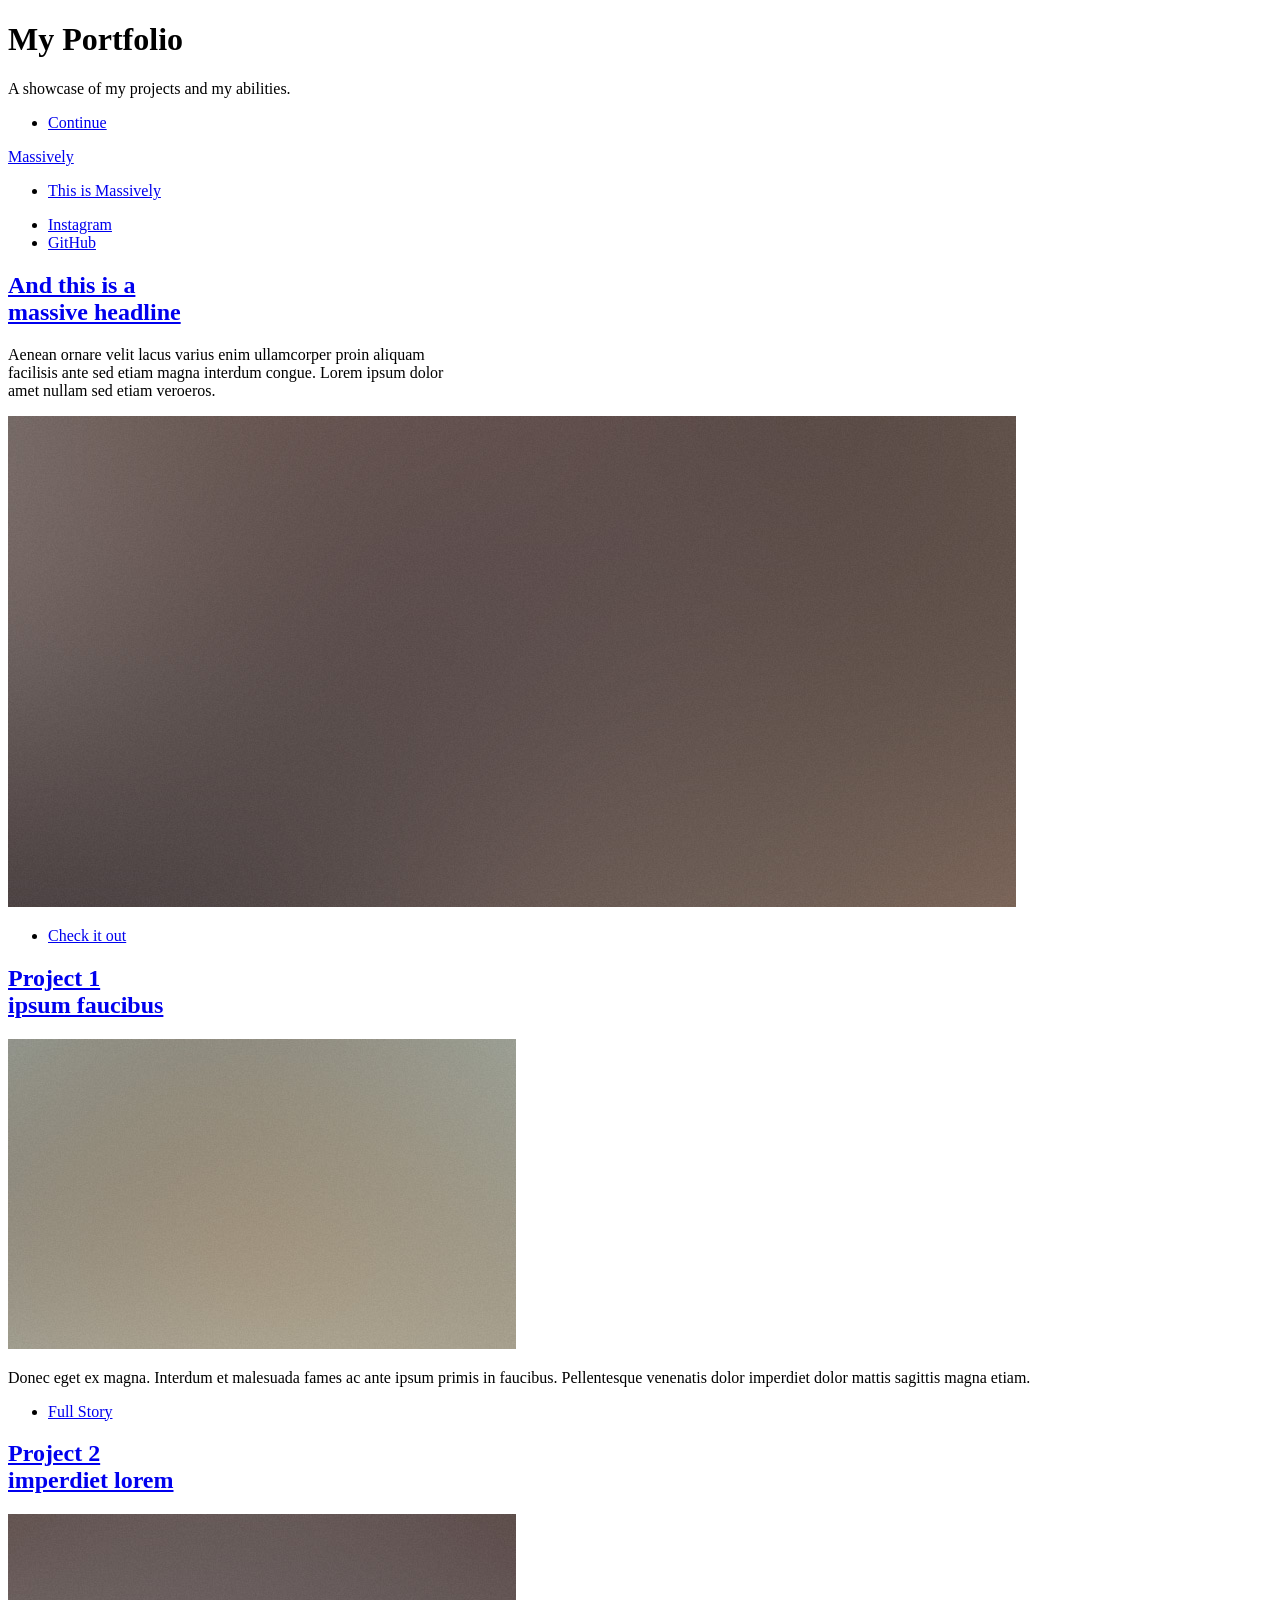
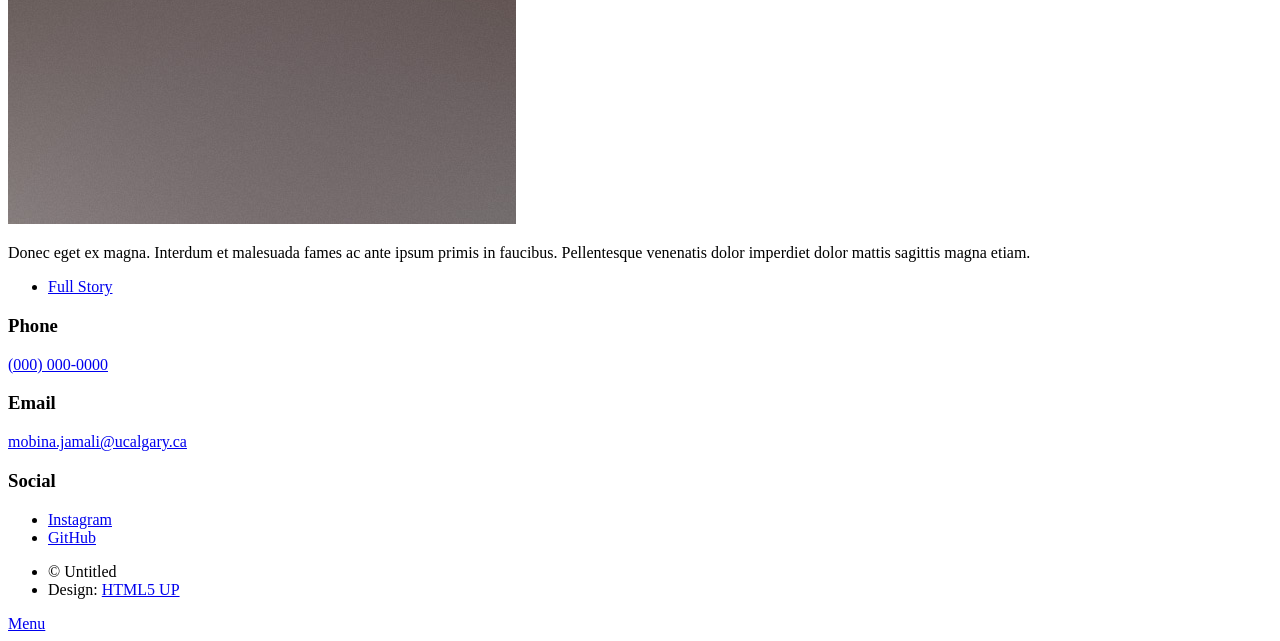
==== html5up-massively/index.html @ f9ddac16 "initial commit" ====
<!DOCTYPE HTML>
<!--
	Massively by HTML5 UP
	html5up.net | @ajlkn
	Free for personal and commercial use under the CCA 3.0 license (html5up.net/license)
-->
<html>
	<head>
		<title>Massively by HTML5 UP</title>
		<meta charset="utf-8" />
		<meta name="viewport" content="width=device-width, initial-scale=1, user-scalable=no" />
		<link rel="stylesheet" href="assets/css/main.css" />
		<noscript><link rel="stylesheet" href="assets/css/noscript.css" /></noscript>
	</head>
	<body class="is-preload">

		<!-- Wrapper -->
			<div id="wrapper" class="fade-in">

				<!-- Intro -->
					<div id="intro">
						<h1>My Portfolio</h1>
						<p>A showcase of my projects and my abilities.</p>
						<ul class="actions">
							<li><a href="#header" class="button icon solid solo fa-arrow-down scrolly">Continue</a></li>
						</ul>
					</div>

				<!-- Header -->
					<header id="header">
						<a href="index.html" class="logo">Massively</a>
					</header>

				<!-- Nav -->
					<nav id="nav">
						<ul class="links">
							<li class="active"><a href="index.html">This is Massively</a></li>
						</ul>
						<ul class="icons">
							<li><a href="https://www.linkedin.com/in/mobina-jamali/" class="icon brands fa-linkedin"><span class="label">Instagram</span></a></li>
							<li><a href="https://github.com/mobinajamali" class="icon brands fa-github"><span class="label">GitHub</span></a></li>
						</ul>
					</nav>

				<!-- Main -->
					<div id="main">

						<!-- Featured Post -->
							<article class="post featured">
								<header class="major">
									<h2><a href="#">And this is a<br />
									massive headline</a></h2>
									<p>Aenean ornare velit lacus varius enim ullamcorper proin aliquam<br />
									facilisis ante sed etiam magna interdum congue. Lorem ipsum dolor<br />
									amet nullam sed etiam veroeros.</p>
								</header>
								<a href="#" class="image main"><img src="images/pic01.jpg" alt="" /></a>
								<ul class="actions special">
									<li><a href="#" class="button large">Check it out</a></li>
								</ul>
							</article>

						<!-- Posts -->
							<section class="posts">
								<article>
									<header>
										<h2><a href="#">Project 1<br />
										ipsum faucibus</a></h2>
									</header>
									<a href="#" class="image fit"><img src="images/pic02.jpg" alt="" /></a>
									<p>Donec eget ex magna. Interdum et malesuada fames ac ante ipsum primis in faucibus. Pellentesque venenatis dolor imperdiet dolor mattis sagittis magna etiam.</p>
									<ul class="actions special">
										<li><a href="#" class="button">Full Story</a></li>
									</ul>
								</article>
								<article>
									<header>
										<h2><a href="#">Project 2<br />
										imperdiet lorem</a></h2>
									</header>
									<a href="#" class="image fit"><img src="images/pic03.jpg" alt="" /></a>
									<p>Donec eget ex magna. Interdum et malesuada fames ac ante ipsum primis in faucibus. Pellentesque venenatis dolor imperdiet dolor mattis sagittis magna etiam.</p>
									<ul class="actions special">
										<li><a href="#" class="button">Full Story</a></li>
									</ul>
								</article>
							</section>

						<!-- Footer -->
					</div>

				<!-- Footer -->
					<footer id="footer">
						<section class="split contact">
							<section>
								<h3>Phone</h3>
								<p><a href="#">(000) 000-0000</a></p>
							</section>
							<section>
								<h3>Email</h3>
								<p><a href="#">mobina.jamali@ucalgary.ca</a></p>
							</section>
							<section>
								<h3>Social</h3>
								<ul class="icons alt">
									<li><a href="https://www.linkedin.com/in/mobina-jamali/" class="icon brands alt fa-linkedin"><span class="label">Instagram</span></a></li>
									<li><a href="https://github.com/mobinajamali" class="icon brands alt fa-github"><span class="label">GitHub</span></a></li>
								</ul>
							</section>
						</section>
					</footer>

				<!-- Copyright -->
					<div id="copyright">
						<ul><li>&copy; Untitled</li><li>Design: <a href="https://html5up.net">HTML5 UP</a></li></ul>
					</div>

			</div>

		<!-- Scripts -->
			<script src="assets/js/jquery.min.js"></script>
			<script src="assets/js/jquery.scrollex.min.js"></script>
			<script src="assets/js/jquery.scrolly.min.js"></script>
			<script src="assets/js/browser.min.js"></script>
			<script src="assets/js/breakpoints.min.js"></script>
			<script src="assets/js/util.js"></script>
			<script src="assets/js/main.js"></script>

	</body>
</html>
---- html5up-massively/assets/css/main.css ----
@import url(fontawesome-all.min.css);
@import url("https://fonts.googleapis.com/css?family=Merriweather:300,700,300italic,700italic|Source+Sans+Pro:900");

/*
	Massively by HTML5 UP
	html5up.net | @ajlkn
	Free for personal and commercial use under the CCA 3.0 license (html5up.net/license)
*/

html, body, div, span, applet, object,
iframe, h1, h2, h3, h4, h5, h6, p, blockquote,
pre, a, abbr, acronym, address, big, cite,
code, del, dfn, em, img, ins, kbd, q, s, samp,
small, strike, strong, sub, sup, tt, var, b,
u, i, center, dl, dt, dd, ol, ul, li, fieldset,
form, label, legend, table, caption, tbody,
tfoot, thead, tr, th, td, article, aside,
canvas, details, embed, figure, figcaption,
footer, header, hgroup, menu, nav, output, ruby,
section, summary, time, mark, audio, video {
	margin: 0;
	padding: 0;
	border: 0;
	font-size: 100%;
	font: inherit;
	vertical-align: baseline;}

article, aside, details, figcaption, figure,
footer, header, hgroup, menu, nav, section {
	display: block;}

body {
	line-height: 1;
}

ol, ul {
	list-style: none;
}

blockquote, q {
	quotes: none;
}

	blockquote:before, blockquote:after, q:before, q:after {
		content: '';
		content: none;
	}

table {
	border-collapse: collapse;
	border-spacing: 0;
}

body {
	-webkit-text-size-adjust: none;
}

mark {
	background-color: transparent;
	color: inherit;
}

input::-moz-focus-inner {
	border: 0;
	padding: 0;
}

input, select, textarea {
	-moz-appearance: none;
	-webkit-appearance: none;
	-ms-appearance: none;
	appearance: none;
}

/* Basic */

	@-ms-viewport {
		width: device-width;
	}

	body {
		-ms-overflow-style: scrollbar;
	}

	@media screen and (max-width: 480px) {

		html, body {
			min-width: 320px;
		}

	}

	html {
		box-sizing: border-box;
	}

	*, *:before, *:after {
		box-sizing: inherit;
	}

	body {
		background-color: #1e252d;
	}

		body.is-preload *, body.is-preload *:before, body.is-preload *:after {
			-moz-animation: none !important;
			-webkit-animation: none !important;
			-ms-animation: none !important;
			animation: none !important;
			-moz-transition: none !important;
			-webkit-transition: none !important;
			-ms-transition: none !important;
			transition: none !important;
		}

/* Type */

	html {
		font-size: 16pt;
	}

		@media screen and (max-width: 1680px) {

			html {
				font-size: 12pt;
			}

		}

		@media screen and (max-width: 1280px) {

			html {
				font-size: 11pt;
			}

		}

		@media screen and (max-width: 360px) {

			html {
				font-size: 10pt;
			}

		}

	body {
		color: #212931;
	}

	body, input, select, textarea {
		font-family: "Merriweather", Georgia, serif;
		font-weight: 300;
		font-size: 1rem;
		line-height: 2.375;
	}

	a {
		-moz-transition: color 0.2s ease-in-out, background-color 0.2s ease-in-out, border-color 0.2s ease-in-out, box-shadow 0.2s ease-in-out;
		-webkit-transition: color 0.2s ease-in-out, background-color 0.2s ease-in-out, border-color 0.2s ease-in-out, box-shadow 0.2s ease-in-out;
		-ms-transition: color 0.2s ease-in-out, background-color 0.2s ease-in-out, border-color 0.2s ease-in-out, box-shadow 0.2s ease-in-out;
		transition: color 0.2s ease-in-out, background-color 0.2s ease-in-out, border-color 0.2s ease-in-out, box-shadow 0.2s ease-in-out;
		border-bottom: dotted 1px;
		text-decoration: none;
	}

		a:hover {
			border-bottom-color: transparent;
		}

	strong, b {
		font-weight: 600;
	}

	em, i {
		font-style: italic;
	}

	p {
		text-align: justify;
		margin: 0 0 2rem 0;
	}

	h1, h2, h3, h4, h5, h6 {
		font-family: "Source Sans Pro", Helvetica, sans-serif;
		font-weight: 900;
		line-height: 1.5;
		letter-spacing: 0.075em;
		text-transform: uppercase;
		margin: 0 0 1rem 0;
	}

		h1 a, h2 a, h3 a, h4 a, h5 a, h6 a {
			border-bottom: 0;
			color: inherit;
			text-decoration: none;
		}

	h1 {
		font-size: 4rem;
		line-height: 1.1;
		margin: 0 0 2rem 0;
	}

	h2 {
		font-size: 1.75rem;
		line-height: 1.3;
		margin: 0 0 1.5rem 0;
	}

	h3 {
		font-size: 1.25rem;
		margin: 0 0 1.5rem 0;
	}

	h4 {
		font-size: 1rem;
	}

	h5 {
		font-size: 0.9rem;
	}

	h6 {
		font-size: 0.8rem;
	}

	sub {
		font-size: 0.8rem;
		position: relative;
		top: 0.5rem;
	}

	sup {
		font-size: 0.8rem;
		position: relative;
		top: -0.5rem;
	}

	blockquote {
		border-left: solid 4px;
		font-style: italic;
		margin: 0 0 2rem 0;
		padding: 0.5rem 0 0.5rem 2rem;
	}

	code {
		border: solid 2px;
		font-family: "Courier New", monospace;
		font-size: 0.9rem;
		margin: 0 0.25rem;
		padding: 0.25rem 0.65rem;
	}

	pre {
		-webkit-overflow-scrolling: touch;
		font-family: "Courier New", monospace;
		font-size: 0.9rem;
		margin: 0 0 2rem 0;
	}

		pre code {
			display: block;
			line-height: 1.75;
			padding: 1rem 1.5rem;
			overflow-x: auto;
		}

	hr {
		border: 0;
		border-bottom: solid 2px;
		margin: 3rem 0;
	}

		hr.major {
			margin: 5rem 0;
		}

	.align-left {
		text-align: left;
	}

	.align-center {
		text-align: center;
	}

	.align-right {
		text-align: right;
	}

	input, select, textarea {
		color: #212931;
	}

	a {
		color: #212931;
		border-bottom-color: rgba(33, 41, 49, 0.5);
	}

		a:hover {
			border-bottom-color: transparent;
			color: #18bfef !important;
		}

	strong, b {
		color: #212931;
	}

	h1, h2, h3, h4, h5, h6 {
		color: #212931;
	}

	blockquote {
		border-left-color: #eeeeee;
	}

	code {
		background: rgba(220, 220, 220, 0.25);
		border-color: #eeeeee;
	}

	hr {
		border-bottom-color: #eeeeee;
	}

/* Row */

	.row {
		display: flex;
		flex-wrap: wrap;
		box-sizing: border-box;
		align-items: stretch;
	}

		.row > * {
			box-sizing: border-box;
		}

		.row.gtr-uniform > * > :last-child {
			margin-bottom: 0;
		}

		.row.aln-left {
			justify-content: flex-start;
		}

		.row.aln-center {
			justify-content: center;
		}

		.row.aln-right {
			justify-content: flex-end;
		}

		.row.aln-top {
			align-items: flex-start;
		}

		.row.aln-middle {
			align-items: center;
		}

		.row.aln-bottom {
			align-items: flex-end;
		}

		.row > .imp {
			order: -1;
		}

		.row > .col-1 {
			width: 8.33333%;
		}

		.row > .off-1 {
			margin-left: 8.33333%;
		}

		.row > .col-2 {
			width: 16.66667%;
		}

		.row > .off-2 {
			margin-left: 16.66667%;
		}

		.row > .col-3 {
			width: 25%;
		}

		.row > .off-3 {
			margin-left: 25%;
		}

		.row > .col-4 {
			width: 33.33333%;
		}

		.row > .off-4 {
			margin-left: 33.33333%;
		}

		.row > .col-5 {
			width: 41.66667%;
		}

		.row > .off-5 {
			margin-left: 41.66667%;
		}

		.row > .col-6 {
			width: 50%;
		}

		.row > .off-6 {
			margin-left: 50%;
		}

		.row > .col-7 {
			width: 58.33333%;
		}

		.row > .off-7 {
			margin-left: 58.33333%;
		}

		.row > .col-8 {
			width: 66.66667%;
		}

		.row > .off-8 {
			margin-left: 66.66667%;
		}

		.row > .col-9 {
			width: 75%;
		}

		.row > .off-9 {
			margin-left: 75%;
		}

		.row > .col-10 {
			width: 83.33333%;
		}

		.row > .off-10 {
			margin-left: 83.33333%;
		}

		.row > .col-11 {
			width: 91.66667%;
		}

		.row > .off-11 {
			margin-left: 91.66667%;
		}

		.row > .col-12 {
			width: 100%;
		}

		.row > .off-12 {
			margin-left: 100%;
		}

		.row.gtr-0 {
			margin-top: 0;
			margin-left: 0rem;
		}

			.row.gtr-0 > * {
				padding: 0 0 0 0rem;
			}

			.row.gtr-0.gtr-uniform {
				margin-top: 0rem;
			}

				.row.gtr-0.gtr-uniform > * {
					padding-top: 0rem;
				}

		.row.gtr-25 {
			margin-top: 0;
			margin-left: -0.375rem;
		}

			.row.gtr-25 > * {
				padding: 0 0 0 0.375rem;
			}

			.row.gtr-25.gtr-uniform {
				margin-top: -0.375rem;
			}

				.row.gtr-25.gtr-uniform > * {
					padding-top: 0.375rem;
				}

		.row.gtr-50 {
			margin-top: 0;
			margin-left: -0.75rem;
		}

			.row.gtr-50 > * {
				padding: 0 0 0 0.75rem;
			}

			.row.gtr-50.gtr-uniform {
				margin-top: -0.75rem;
			}

				.row.gtr-50.gtr-uniform > * {
					padding-top: 0.75rem;
				}

		.row {
			margin-top: 0;
			margin-left: -1.5rem;
		}

			.row > * {
				padding: 0 0 0 1.5rem;
			}

			.row.gtr-uniform {
				margin-top: -1.5rem;
			}

				.row.gtr-uniform > * {
					padding-top: 1.5rem;
				}

		.row.gtr-150 {
			margin-top: 0;
			margin-left: -2.25rem;
		}

			.row.gtr-150 > * {
				padding: 0 0 0 2.25rem;
			}

			.row.gtr-150.gtr-uniform {
				margin-top: -2.25rem;
			}

				.row.gtr-150.gtr-uniform > * {
					padding-top: 2.25rem;
				}

		.row.gtr-200 {
			margin-top: 0;
			margin-left: -3rem;
		}

			.row.gtr-200 > * {
				padding: 0 0 0 3rem;
			}

			.row.gtr-200.gtr-uniform {
				margin-top: -3rem;
			}

				.row.gtr-200.gtr-uniform > * {
					padding-top: 3rem;
				}

		@media screen and (max-width: 1680px) {

			.row {
				display: flex;
				flex-wrap: wrap;
				box-sizing: border-box;
				align-items: stretch;
			}

				.row > * {
					box-sizing: border-box;
				}

				.row.gtr-uniform > * > :last-child {
					margin-bottom: 0;
				}

				.row.aln-left {
					justify-content: flex-start;
				}

				.row.aln-center {
					justify-content: center;
				}

				.row.aln-right {
					justify-content: flex-end;
				}

				.row.aln-top {
					align-items: flex-start;
				}

				.row.aln-middle {
					align-items: center;
				}

				.row.aln-bottom {
					align-items: flex-end;
				}

				.row > .imp-xlarge {
					order: -1;
				}

				.row > .col-1-xlarge {
					width: 8.33333%;
				}

				.row > .off-1-xlarge {
					margin-left: 8.33333%;
				}

				.row > .col-2-xlarge {
					width: 16.66667%;
				}

				.row > .off-2-xlarge {
					margin-left: 16.66667%;
				}

				.row > .col-3-xlarge {
					width: 25%;
				}

				.row > .off-3-xlarge {
					margin-left: 25%;
				}

				.row > .col-4-xlarge {
					width: 33.33333%;
				}

				.row > .off-4-xlarge {
					margin-left: 33.33333%;
				}

				.row > .col-5-xlarge {
					width: 41.66667%;
				}

				.row > .off-5-xlarge {
					margin-left: 41.66667%;
				}

				.row > .col-6-xlarge {
					width: 50%;
				}

				.row > .off-6-xlarge {
					margin-left: 50%;
				}

				.row > .col-7-xlarge {
					width: 58.33333%;
				}

				.row > .off-7-xlarge {
					margin-left: 58.33333%;
				}

				.row > .col-8-xlarge {
					width: 66.66667%;
				}

				.row > .off-8-xlarge {
					margin-left: 66.66667%;
				}

				.row > .col-9-xlarge {
					width: 75%;
				}

				.row > .off-9-xlarge {
					margin-left: 75%;
				}

				.row > .col-10-xlarge {
					width: 83.33333%;
				}

				.row > .off-10-xlarge {
					margin-left: 83.33333%;
				}

				.row > .col-11-xlarge {
					width: 91.66667%;
				}

				.row > .off-11-xlarge {
					margin-left: 91.66667%;
				}

				.row > .col-12-xlarge {
					width: 100%;
				}

				.row > .off-12-xlarge {
					margin-left: 100%;
				}

				.row.gtr-0 {
					margin-top: 0;
					margin-left: 0rem;
				}

					.row.gtr-0 > * {
						padding: 0 0 0 0rem;
					}

					.row.gtr-0.gtr-uniform {
						margin-top: 0rem;
					}

						.row.gtr-0.gtr-uniform > * {
							padding-top: 0rem;
						}

				.row.gtr-25 {
					margin-top: 0;
					margin-left: -0.375rem;
				}

					.row.gtr-25 > * {
						padding: 0 0 0 0.375rem;
					}

					.row.gtr-25.gtr-uniform {
						margin-top: -0.375rem;
					}

						.row.gtr-25.gtr-uniform > * {
							padding-top: 0.375rem;
						}

				.row.gtr-50 {
					margin-top: 0;
					margin-left: -0.75rem;
				}

					.row.gtr-50 > * {
						padding: 0 0 0 0.75rem;
					}

					.row.gtr-50.gtr-uniform {
						margin-top: -0.75rem;
					}

						.row.gtr-50.gtr-uniform > * {
							padding-top: 0.75rem;
						}

				.row {
					margin-top: 0;
					margin-left: -1.5rem;
				}

					.row > * {
						padding: 0 0 0 1.5rem;
					}

					.row.gtr-uniform {
						margin-top: -1.5rem;
					}

						.row.gtr-uniform > * {
							padding-top: 1.5rem;
						}

				.row.gtr-150 {
					margin-top: 0;
					margin-left: -2.25rem;
				}

					.row.gtr-150 > * {
						padding: 0 0 0 2.25rem;
					}

					.row.gtr-150.gtr-uniform {
						margin-top: -2.25rem;
					}

						.row.gtr-150.gtr-uniform > * {
							padding-top: 2.25rem;
						}

				.row.gtr-200 {
					margin-top: 0;
					margin-left: -3rem;
				}

					.row.gtr-200 > * {
						padding: 0 0 0 3rem;
					}

					.row.gtr-200.gtr-uniform {
						margin-top: -3rem;
					}

						.row.gtr-200.gtr-uniform > * {
							padding-top: 3rem;
						}

		}

		@media screen and (max-width: 1280px) {

			.row {
				display: flex;
				flex-wrap: wrap;
				box-sizing: border-box;
				align-items: stretch;
			}

				.row > * {
					box-sizing: border-box;
				}

				.row.gtr-uniform > * > :last-child {
					margin-bottom: 0;
				}

				.row.aln-left {
					justify-content: flex-start;
				}

				.row.aln-center {
					justify-content: center;
				}

				.row.aln-right {
					justify-content: flex-end;
				}

				.row.aln-top {
					align-items: flex-start;
				}

				.row.aln-middle {
					align-items: center;
				}

				.row.aln-bottom {
					align-items: flex-end;
				}

				.row > .imp-large {
					order: -1;
				}

				.row > .col-1-large {
					width: 8.33333%;
				}

				.row > .off-1-large {
					margin-left: 8.33333%;
				}

				.row > .col-2-large {
					width: 16.66667%;
				}

				.row > .off-2-large {
					margin-left: 16.66667%;
				}

				.row > .col-3-large {
					width: 25%;
				}

				.row > .off-3-large {
					margin-left: 25%;
				}

				.row > .col-4-large {
					width: 33.33333%;
				}

				.row > .off-4-large {
					margin-left: 33.33333%;
				}

				.row > .col-5-large {
					width: 41.66667%;
				}

				.row > .off-5-large {
					margin-left: 41.66667%;
				}

				.row > .col-6-large {
					width: 50%;
				}

				.row > .off-6-large {
					margin-left: 50%;
				}

				.row > .col-7-large {
					width: 58.33333%;
				}

				.row > .off-7-large {
					margin-left: 58.33333%;
				}

				.row > .col-8-large {
					width: 66.66667%;
				}

				.row > .off-8-large {
					margin-left: 66.66667%;
				}

				.row > .col-9-large {
					width: 75%;
				}

				.row > .off-9-large {
					margin-left: 75%;
				}

				.row > .col-10-large {
					width: 83.33333%;
				}

				.row > .off-10-large {
					margin-left: 83.33333%;
				}

				.row > .col-11-large {
					width: 91.66667%;
				}

				.row > .off-11-large {
					margin-left: 91.66667%;
				}

				.row > .col-12-large {
					width: 100%;
				}

				.row > .off-12-large {
					margin-left: 100%;
				}

				.row.gtr-0 {
					margin-top: 0;
					margin-left: 0rem;
				}

					.row.gtr-0 > * {
						padding: 0 0 0 0rem;
					}

					.row.gtr-0.gtr-uniform {
						margin-top: 0rem;
					}

						.row.gtr-0.gtr-uniform > * {
							padding-top: 0rem;
						}

				.row.gtr-25 {
					margin-top: 0;
					margin-left: -0.375rem;
				}

					.row.gtr-25 > * {
						padding: 0 0 0 0.375rem;
					}

					.row.gtr-25.gtr-uniform {
						margin-top: -0.375rem;
					}

						.row.gtr-25.gtr-uniform > * {
							padding-top: 0.375rem;
						}

				.row.gtr-50 {
					margin-top: 0;
					margin-left: -0.75rem;
				}

					.row.gtr-50 > * {
						padding: 0 0 0 0.75rem;
					}

					.row.gtr-50.gtr-uniform {
						margin-top: -0.75rem;
					}

						.row.gtr-50.gtr-uniform > * {
							padding-top: 0.75rem;
						}

				.row {
					margin-top: 0;
					margin-left: -1.5rem;
				}

					.row > * {
						padding: 0 0 0 1.5rem;
					}

					.row.gtr-uniform {
						margin-top: -1.5rem;
					}

						.row.gtr-uniform > * {
							padding-top: 1.5rem;
						}

				.row.gtr-150 {
					margin-top: 0;
					margin-left: -2.25rem;
				}

					.row.gtr-150 > * {
						padding: 0 0 0 2.25rem;
					}

					.row.gtr-150.gtr-uniform {
						margin-top: -2.25rem;
					}

						.row.gtr-150.gtr-uniform > * {
							padding-top: 2.25rem;
						}

				.row.gtr-200 {
					margin-top: 0;
					margin-left: -3rem;
				}

					.row.gtr-200 > * {
						padding: 0 0 0 3rem;
					}

					.row.gtr-200.gtr-uniform {
						margin-top: -3rem;
					}

						.row.gtr-200.gtr-uniform > * {
							padding-top: 3rem;
						}

		}

		@media screen and (max-width: 980px) {

			.row {
				display: flex;
				flex-wrap: wrap;
				box-sizing: border-box;
				align-items: stretch;
			}

				.row > * {
					box-sizing: border-box;
				}

				.row.gtr-uniform > * > :last-child {
					margin-bottom: 0;
				}

				.row.aln-left {
					justify-content: flex-start;
				}

				.row.aln-center {
					justify-content: center;
				}

				.row.aln-right {
					justify-content: flex-end;
				}

				.row.aln-top {
					align-items: flex-start;
				}

				.row.aln-middle {
					align-items: center;
				}

				.row.aln-bottom {
					align-items: flex-end;
				}

				.row > .imp-medium {
					order: -1;
				}

				.row > .col-1-medium {
					width: 8.33333%;
				}

				.row > .off-1-medium {
					margin-left: 8.33333%;
				}

				.row > .col-2-medium {
					width: 16.66667%;
				}

				.row > .off-2-medium {
					margin-left: 16.66667%;
				}

				.row > .col-3-medium {
					width: 25%;
				}

				.row > .off-3-medium {
					margin-left: 25%;
				}

				.row > .col-4-medium {
					width: 33.33333%;
				}

				.row > .off-4-medium {
					margin-left: 33.33333%;
				}

				.row > .col-5-medium {
					width: 41.66667%;
				}

				.row > .off-5-medium {
					margin-left: 41.66667%;
				}

				.row > .col-6-medium {
					width: 50%;
				}

				.row > .off-6-medium {
					margin-left: 50%;
				}

				.row > .col-7-medium {
					width: 58.33333%;
				}

				.row > .off-7-medium {
					margin-left: 58.33333%;
				}

				.row > .col-8-medium {
					width: 66.66667%;
				}

				.row > .off-8-medium {
					margin-left: 66.66667%;
				}

				.row > .col-9-medium {
					width: 75%;
				}

				.row > .off-9-medium {
					margin-left: 75%;
				}

				.row > .col-10-medium {
					width: 83.33333%;
				}

				.row > .off-10-medium {
					margin-left: 83.33333%;
				}

				.row > .col-11-medium {
					width: 91.66667%;
				}

				.row > .off-11-medium {
					margin-left: 91.66667%;
				}

				.row > .col-12-medium {
					width: 100%;
				}

				.row > .off-12-medium {
					margin-left: 100%;
				}

				.row.gtr-0 {
					margin-top: 0;
					margin-left: 0rem;
				}

					.row.gtr-0 > * {
						padding: 0 0 0 0rem;
					}

					.row.gtr-0.gtr-uniform {
						margin-top: 0rem;
					}

						.row.gtr-0.gtr-uniform > * {
							padding-top: 0rem;
						}

				.row.gtr-25 {
					margin-top: 0;
					margin-left: -0.375rem;
				}

					.row.gtr-25 > * {
						padding: 0 0 0 0.375rem;
					}

					.row.gtr-25.gtr-uniform {
						margin-top: -0.375rem;
					}

						.row.gtr-25.gtr-uniform > * {
							padding-top: 0.375rem;
						}

				.row.gtr-50 {
					margin-top: 0;
					margin-left: -0.75rem;
				}

					.row.gtr-50 > * {
						padding: 0 0 0 0.75rem;
					}

					.row.gtr-50.gtr-uniform {
						margin-top: -0.75rem;
					}

						.row.gtr-50.gtr-uniform > * {
							padding-top: 0.75rem;
						}

				.row {
					margin-top: 0;
					margin-left: -1.5rem;
				}

					.row > * {
						padding: 0 0 0 1.5rem;
					}

					.row.gtr-uniform {
						margin-top: -1.5rem;
					}

						.row.gtr-uniform > * {
							padding-top: 1.5rem;
						}

				.row.gtr-150 {
					margin-top: 0;
					margin-left: -2.25rem;
				}

					.row.gtr-150 > * {
						padding: 0 0 0 2.25rem;
					}

					.row.gtr-150.gtr-uniform {
						margin-top: -2.25rem;
					}

						.row.gtr-150.gtr-uniform > * {
							padding-top: 2.25rem;
						}

				.row.gtr-200 {
					margin-top: 0;
					margin-left: -3rem;
				}

					.row.gtr-200 > * {
						padding: 0 0 0 3rem;
					}

					.row.gtr-200.gtr-uniform {
						margin-top: -3rem;
					}

						.row.gtr-200.gtr-uniform > * {
							padding-top: 3rem;
						}

		}

		@media screen and (max-width: 736px) {

			.row {
				display: flex;
				flex-wrap: wrap;
				box-sizing: border-box;
				align-items: stretch;
			}

				.row > * {
					box-sizing: border-box;
				}

				.row.gtr-uniform > * > :last-child {
					margin-bottom: 0;
				}

				.row.aln-left {
					justify-content: flex-start;
				}

				.row.aln-center {
					justify-content: center;
				}

				.row.aln-right {
					justify-content: flex-end;
				}

				.row.aln-top {
					align-items: flex-start;
				}

				.row.aln-middle {
					align-items: center;
				}

				.row.aln-bottom {
					align-items: flex-end;
				}

				.row > .imp-small {
					order: -1;
				}

				.row > .col-1-small {
					width: 8.33333%;
				}

				.row > .off-1-small {
					margin-left: 8.33333%;
				}

				.row > .col-2-small {
					width: 16.66667%;
				}

				.row > .off-2-small {
					margin-left: 16.66667%;
				}

				.row > .col-3-small {
					width: 25%;
				}

				.row > .off-3-small {
					margin-left: 25%;
				}

				.row > .col-4-small {
					width: 33.33333%;
				}

				.row > .off-4-small {
					margin-left: 33.33333%;
				}

				.row > .col-5-small {
					width: 41.66667%;
				}

				.row > .off-5-small {
					margin-left: 41.66667%;
				}

				.row > .col-6-small {
					width: 50%;
				}

				.row > .off-6-small {
					margin-left: 50%;
				}

				.row > .col-7-small {
					width: 58.33333%;
				}

				.row > .off-7-small {
					margin-left: 58.33333%;
				}

				.row > .col-8-small {
					width: 66.66667%;
				}

				.row > .off-8-small {
					margin-left: 66.66667%;
				}

				.row > .col-9-small {
					width: 75%;
				}

				.row > .off-9-small {
					margin-left: 75%;
				}

				.row > .col-10-small {
					width: 83.33333%;
				}

				.row > .off-10-small {
					margin-left: 83.33333%;
				}

				.row > .col-11-small {
					width: 91.66667%;
				}

				.row > .off-11-small {
					margin-left: 91.66667%;
				}

				.row > .col-12-small {
					width: 100%;
				}

				.row > .off-12-small {
					margin-left: 100%;
				}

				.row.gtr-0 {
					margin-top: 0;
					margin-left: 0rem;
				}

					.row.gtr-0 > * {
						padding: 0 0 0 0rem;
					}

					.row.gtr-0.gtr-uniform {
						margin-top: 0rem;
					}

						.row.gtr-0.gtr-uniform > * {
							padding-top: 0rem;
						}

				.row.gtr-25 {
					margin-top: 0;
					margin-left: -0.375rem;
				}

					.row.gtr-25 > * {
						padding: 0 0 0 0.375rem;
					}

					.row.gtr-25.gtr-uniform {
						margin-top: -0.375rem;
					}

						.row.gtr-25.gtr-uniform > * {
							padding-top: 0.375rem;
						}

				.row.gtr-50 {
					margin-top: 0;
					margin-left: -0.75rem;
				}

					.row.gtr-50 > * {
						padding: 0 0 0 0.75rem;
					}

					.row.gtr-50.gtr-uniform {
						margin-top: -0.75rem;
					}

						.row.gtr-50.gtr-uniform > * {
							padding-top: 0.75rem;
						}

				.row {
					margin-top: 0;
					margin-left: -1.5rem;
				}

					.row > * {
						padding: 0 0 0 1.5rem;
					}

					.row.gtr-uniform {
						margin-top: -1.5rem;
					}

						.row.gtr-uniform > * {
							padding-top: 1.5rem;
						}

				.row.gtr-150 {
					margin-top: 0;
					margin-left: -2.25rem;
				}

					.row.gtr-150 > * {
						padding: 0 0 0 2.25rem;
					}

					.row.gtr-150.gtr-uniform {
						margin-top: -2.25rem;
					}

						.row.gtr-150.gtr-uniform > * {
							padding-top: 2.25rem;
						}

				.row.gtr-200 {
					margin-top: 0;
					margin-left: -3rem;
				}

					.row.gtr-200 > * {
						padding: 0 0 0 3rem;
					}

					.row.gtr-200.gtr-uniform {
						margin-top: -3rem;
					}

						.row.gtr-200.gtr-uniform > * {
							padding-top: 3rem;
						}

		}

		@media screen and (max-width: 480px) {

			.row {
				display: flex;
				flex-wrap: wrap;
				box-sizing: border-box;
				align-items: stretch;
			}

				.row > * {
					box-sizing: border-box;
				}

				.row.gtr-uniform > * > :last-child {
					margin-bottom: 0;
				}

				.row.aln-left {
					justify-content: flex-start;
				}

				.row.aln-center {
					justify-content: center;
				}

				.row.aln-right {
					justify-content: flex-end;
				}

				.row.aln-top {
					align-items: flex-start;
				}

				.row.aln-middle {
					align-items: center;
				}

				.row.aln-bottom {
					align-items: flex-end;
				}

				.row > .imp-xsmall {
					order: -1;
				}

				.row > .col-1-xsmall {
					width: 8.33333%;
				}

				.row > .off-1-xsmall {
					margin-left: 8.33333%;
				}

				.row > .col-2-xsmall {
					width: 16.66667%;
				}

				.row > .off-2-xsmall {
					margin-left: 16.66667%;
				}

				.row > .col-3-xsmall {
					width: 25%;
				}

				.row > .off-3-xsmall {
					margin-left: 25%;
				}

				.row > .col-4-xsmall {
					width: 33.33333%;
				}

				.row > .off-4-xsmall {
					margin-left: 33.33333%;
				}

				.row > .col-5-xsmall {
					width: 41.66667%;
				}

				.row > .off-5-xsmall {
					margin-left: 41.66667%;
				}

				.row > .col-6-xsmall {
					width: 50%;
				}

				.row > .off-6-xsmall {
					margin-left: 50%;
				}

				.row > .col-7-xsmall {
					width: 58.33333%;
				}

				.row > .off-7-xsmall {
					margin-left: 58.33333%;
				}

				.row > .col-8-xsmall {
					width: 66.66667%;
				}

				.row > .off-8-xsmall {
					margin-left: 66.66667%;
				}

				.row > .col-9-xsmall {
					width: 75%;
				}

				.row > .off-9-xsmall {
					margin-left: 75%;
				}

				.row > .col-10-xsmall {
					width: 83.33333%;
				}

				.row > .off-10-xsmall {
					margin-left: 83.33333%;
				}

				.row > .col-11-xsmall {
					width: 91.66667%;
				}

				.row > .off-11-xsmall {
					margin-left: 91.66667%;
				}

				.row > .col-12-xsmall {
					width: 100%;
				}

				.row > .off-12-xsmall {
					margin-left: 100%;
				}

				.row.gtr-0 {
					margin-top: 0;
					margin-left: 0rem;
				}

					.row.gtr-0 > * {
						padding: 0 0 0 0rem;
					}

					.row.gtr-0.gtr-uniform {
						margin-top: 0rem;
					}

						.row.gtr-0.gtr-uniform > * {
							padding-top: 0rem;
						}

				.row.gtr-25 {
					margin-top: 0;
					margin-left: -0.375rem;
				}

					.row.gtr-25 > * {
						padding: 0 0 0 0.375rem;
					}

					.row.gtr-25.gtr-uniform {
						margin-top: -0.375rem;
					}

						.row.gtr-25.gtr-uniform > * {
							padding-top: 0.375rem;
						}

				.row.gtr-50 {
					margin-top: 0;
					margin-left: -0.75rem;
				}

					.row.gtr-50 > * {
						padding: 0 0 0 0.75rem;
					}

					.row.gtr-50.gtr-uniform {
						margin-top: -0.75rem;
					}

						.row.gtr-50.gtr-uniform > * {
							padding-top: 0.75rem;
						}

				.row {
					margin-top: 0;
					margin-left: -1.5rem;
				}

					.row > * {
						padding: 0 0 0 1.5rem;
					}

					.row.gtr-uniform {
						margin-top: -1.5rem;
					}

						.row.gtr-uniform > * {
							padding-top: 1.5rem;
						}

				.row.gtr-150 {
					margin-top: 0;
					margin-left: -2.25rem;
				}

					.row.gtr-150 > * {
						padding: 0 0 0 2.25rem;
					}

					.row.gtr-150.gtr-uniform {
						margin-top: -2.25rem;
					}

						.row.gtr-150.gtr-uniform > * {
							padding-top: 2.25rem;
						}

				.row.gtr-200 {
					margin-top: 0;
					margin-left: -3rem;
				}

					.row.gtr-200 > * {
						padding: 0 0 0 3rem;
					}

					.row.gtr-200.gtr-uniform {
						margin-top: -3rem;
					}

						.row.gtr-200.gtr-uniform > * {
							padding-top: 3rem;
						}

		}

		@media screen and (max-width: 360px) {

			.row {
				display: flex;
				flex-wrap: wrap;
				box-sizing: border-box;
				align-items: stretch;
			}

				.row > * {
					box-sizing: border-box;
				}

				.row.gtr-uniform > * > :last-child {
					margin-bottom: 0;
				}

				.row.aln-left {
					justify-content: flex-start;
				}

				.row.aln-center {
					justify-content: center;
				}

				.row.aln-right {
					justify-content: flex-end;
				}

				.row.aln-top {
					align-items: flex-start;
				}

				.row.aln-middle {
					align-items: center;
				}

				.row.aln-bottom {
					align-items: flex-end;
				}

				.row > .imp-xxsmall {
					order: -1;
				}

				.row > .col-1-xxsmall {
					width: 8.33333%;
				}

				.row > .off-1-xxsmall {
					margin-left: 8.33333%;
				}

				.row > .col-2-xxsmall {
					width: 16.66667%;
				}

				.row > .off-2-xxsmall {
					margin-left: 16.66667%;
				}

				.row > .col-3-xxsmall {
					width: 25%;
				}

				.row > .off-3-xxsmall {
					margin-left: 25%;
				}

				.row > .col-4-xxsmall {
					width: 33.33333%;
				}

				.row > .off-4-xxsmall {
					margin-left: 33.33333%;
				}

				.row > .col-5-xxsmall {
					width: 41.66667%;
				}

				.row > .off-5-xxsmall {
					margin-left: 41.66667%;
				}

				.row > .col-6-xxsmall {
					width: 50%;
				}

				.row > .off-6-xxsmall {
					margin-left: 50%;
				}

				.row > .col-7-xxsmall {
					width: 58.33333%;
				}

				.row > .off-7-xxsmall {
					margin-left: 58.33333%;
				}

				.row > .col-8-xxsmall {
					width: 66.66667%;
				}

				.row > .off-8-xxsmall {
					margin-left: 66.66667%;
				}

				.row > .col-9-xxsmall {
					width: 75%;
				}

				.row > .off-9-xxsmall {
					margin-left: 75%;
				}

				.row > .col-10-xxsmall {
					width: 83.33333%;
				}

				.row > .off-10-xxsmall {
					margin-left: 83.33333%;
				}

				.row > .col-11-xxsmall {
					width: 91.66667%;
				}

				.row > .off-11-xxsmall {
					margin-left: 91.66667%;
				}

				.row > .col-12-xxsmall {
					width: 100%;
				}

				.row > .off-12-xxsmall {
					margin-left: 100%;
				}

				.row.gtr-0 {
					margin-top: 0;
					margin-left: 0rem;
				}

					.row.gtr-0 > * {
						padding: 0 0 0 0rem;
					}

					.row.gtr-0.gtr-uniform {
						margin-top: 0rem;
					}

						.row.gtr-0.gtr-uniform > * {
							padding-top: 0rem;
						}

				.row.gtr-25 {
					margin-top: 0;
					margin-left: -0.375rem;
				}

					.row.gtr-25 > * {
						padding: 0 0 0 0.375rem;
					}

					.row.gtr-25.gtr-uniform {
						margin-top: -0.375rem;
					}

						.row.gtr-25.gtr-uniform > * {
							padding-top: 0.375rem;
						}

				.row.gtr-50 {
					margin-top: 0;
					margin-left: -0.75rem;
				}

					.row.gtr-50 > * {
						padding: 0 0 0 0.75rem;
					}

					.row.gtr-50.gtr-uniform {
						margin-top: -0.75rem;
					}

						.row.gtr-50.gtr-uniform > * {
							padding-top: 0.75rem;
						}

				.row {
					margin-top: 0;
					margin-left: -1.5rem;
				}

					.row > * {
						padding: 0 0 0 1.5rem;
					}

					.row.gtr-uniform {
						margin-top: -1.5rem;
					}

						.row.gtr-uniform > * {
							padding-top: 1.5rem;
						}

				.row.gtr-150 {
					margin-top: 0;
					margin-left: -2.25rem;
				}

					.row.gtr-150 > * {
						padding: 0 0 0 2.25rem;
					}

					.row.gtr-150.gtr-uniform {
						margin-top: -2.25rem;
					}

						.row.gtr-150.gtr-uniform > * {
							padding-top: 2.25rem;
						}

				.row.gtr-200 {
					margin-top: 0;
					margin-left: -3rem;
				}

					.row.gtr-200 > * {
						padding: 0 0 0 3rem;
					}

					.row.gtr-200.gtr-uniform {
						margin-top: -3rem;
					}

						.row.gtr-200.gtr-uniform > * {
							padding-top: 3rem;
						}

		}

/* Box */

	.box {
		border: solid 2px;
		margin-bottom: 2rem;
		padding: 1.5rem;
	}

		.box > :last-child,
		.box > :last-child > :last-child,
		.box > :last-child > :last-child > :last-child {
			margin-bottom: 0;
		}

		.box.alt {
			border: 0;
			border-radius: 0;
			padding: 0;
		}

	.box {
		border-color: #eeeeee;
	}

/* Button */

	input[type="submit"],
	input[type="reset"],
	input[type="button"],
	button,
	.button {
		-moz-appearance: none;
		-webkit-appearance: none;
		-ms-appearance: none;
		appearance: none;
		-moz-transition: background-color 0.2s ease-in-out, box-shadow 0.2s ease-in-out, color 0.2s ease-in-out;
		-webkit-transition: background-color 0.2s ease-in-out, box-shadow 0.2s ease-in-out, color 0.2s ease-in-out;
		-ms-transition: background-color 0.2s ease-in-out, box-shadow 0.2s ease-in-out, color 0.2s ease-in-out;
		transition: background-color 0.2s ease-in-out, box-shadow 0.2s ease-in-out, color 0.2s ease-in-out;
		border: 0;
		border-radius: 0;
		cursor: pointer;
		display: inline-block;
		font-family: "Source Sans Pro", Helvetica, sans-serif;
		font-size: 0.8rem;
		font-weight: 900;
		letter-spacing: 0.075em;
		height: 3rem;
		line-height: 3rem;
		padding: 0 2rem;
		text-align: center;
		text-decoration: none;
		text-transform: uppercase;
		white-space: nowrap;
	}

		input[type="submit"].icon:before,
		input[type="reset"].icon:before,
		input[type="button"].icon:before,
		button.icon:before,
		.button.icon:before {
			margin-right: 0.5rem;
		}

		input[type="submit"].icon.solo,
		input[type="reset"].icon.solo,
		input[type="button"].icon.solo,
		button.icon.solo,
		.button.icon.solo {
			position: relative;
			width: 4rem;
			height: 4rem;
			line-height: 4rem;
			border-radius: 4rem;
			text-indent: 4rem;
			overflow: hidden;
			padding: 0;
			white-space: nowrap;
		}

			input[type="submit"].icon.solo:before,
			input[type="reset"].icon.solo:before,
			input[type="button"].icon.solo:before,
			button.icon.solo:before,
			.button.icon.solo:before {
				position: absolute;
				display: block;
				top: 0;
				left: 0;
				width: inherit;
				height: inherit;
				line-height: inherit;
				font-size: 1.25rem;
				margin-right: 0;
				text-align: center;
				text-indent: 0;
			}

		input[type="submit"].fit,
		input[type="reset"].fit,
		input[type="button"].fit,
		button.fit,
		.button.fit {
			width: 100%;
		}

		input[type="submit"].small,
		input[type="reset"].small,
		input[type="button"].small,
		button.small,
		.button.small {
			font-size: 0.7rem;
			height: 2.5rem;
			line-height: 2.5rem;
			padding: 0 1.5rem;
		}

		input[type="submit"].large,
		input[type="reset"].large,
		input[type="button"].large,
		button.large,
		.button.large {
			font-size: 0.9rem;
			height: 3.5rem;
			line-height: 3.5rem;
			padding: 0 2.75rem;
		}

		@media screen and (max-width: 980px) {

			input[type="submit"],
			input[type="reset"],
			input[type="button"],
			button,
			.button {
				font-size: 0.9rem;
				height: 3.25rem;
				line-height: 3.25rem;
			}

				input[type="submit"].large,
				input[type="reset"].large,
				input[type="button"].large,
				button.large,
				.button.large {
					font-size: 1rem;
					height: 3.75rem;
					line-height: 3.75rem;
				}

		}

		input[type="submit"].disabled, input[type="submit"]:disabled,
		input[type="reset"].disabled,
		input[type="reset"]:disabled,
		input[type="button"].disabled,
		input[type="button"]:disabled,
		button.disabled,
		button:disabled,
		.button.disabled,
		.button:disabled {
			pointer-events: none;
			opacity: 0.25;
		}

	input[type="submit"],
	input[type="reset"],
	input[type="button"],
	button,
	.button {
		background-color: transparent;
		box-shadow: inset 0 0 0 2px #212931;
		color: #212931 !important;
	}

		input[type="submit"]:hover,
		input[type="reset"]:hover,
		input[type="button"]:hover,
		button:hover,
		.button:hover {
			box-shadow: inset 0 0 0 2px #18bfef;
			color: #18bfef !important;
		}

		input[type="submit"].primary,
		input[type="reset"].primary,
		input[type="button"].primary,
		button.primary,
		.button.primary {
			background-color: #212931;
			box-shadow: none;
			color: #ffffff !important;
		}

			input[type="submit"].primary:hover,
			input[type="reset"].primary:hover,
			input[type="button"].primary:hover,
			button.primary:hover,
			.button.primary:hover {
				background-color: #18bfef;
			}

/* Form */

	form {
		margin: 0 0 2rem 0;
	}

		form > :last-child {
			margin-bottom: 0;
		}

		form > .fields {
			display: -moz-flex;
			display: -webkit-flex;
			display: -ms-flex;
			display: flex;
			-moz-flex-wrap: wrap;
			-webkit-flex-wrap: wrap;
			-ms-flex-wrap: wrap;
			flex-wrap: wrap;
			width: calc(100% + 3rem);
			margin: -1.5rem 0 2rem -1.5rem;
		}

			form > .fields > .field {
				-moz-flex-grow: 0;
				-webkit-flex-grow: 0;
				-ms-flex-grow: 0;
				flex-grow: 0;
				-moz-flex-shrink: 0;
				-webkit-flex-shrink: 0;
				-ms-flex-shrink: 0;
				flex-shrink: 0;
				padding: 1.5rem 0 0 1.5rem;
				width: calc(100% - 1.5rem);
			}

				form > .fields > .field.half {
					width: calc(50% - 0.75rem);
				}

				form > .fields > .field.third {
					width: calc(100%/3 - 0.5rem);
				}

				form > .fields > .field.quarter {
					width: calc(25% - 0.375rem);
				}

		@media screen and (max-width: 480px) {

			form > .fields {
				width: calc(100% + 3rem);
				margin: -1.5rem 0 2rem -1.5rem;
			}

				form > .fields > .field {
					padding: 1.5rem 0 0 1.5rem;
					width: calc(100% - 1.5rem);
				}

					form > .fields > .field.half {
						width: calc(100% - 1.5rem);
					}

					form > .fields > .field.third {
						width: calc(100% - 1.5rem);
					}

					form > .fields > .field.quarter {
						width: calc(100% - 1.5rem);
					}

		}

	label {
		display: block;
		font-family: "Source Sans Pro", Helvetica, sans-serif;
		font-weight: 900;
		line-height: 1.5;
		letter-spacing: 0.075em;
		font-size: 0.8rem;
		text-transform: uppercase;
		margin: 0 0 0.75rem 0;
	}

		@media screen and (max-width: 980px) {

			label {
				font-size: 0.9rem;
			}

		}

	input[type="text"],
	input[type="password"],
	input[type="email"],
	select,
	textarea {
		-moz-appearance: none;
		-webkit-appearance: none;
		-ms-appearance: none;
		appearance: none;
		background: transparent;
		border-radius: 0;
		border: solid 2px;
		color: inherit;
		display: block;
		outline: 0;
		padding: 0 1rem;
		text-decoration: none;
		width: 100%;
	}

		input[type="text"]:invalid,
		input[type="password"]:invalid,
		input[type="email"]:invalid,
		select:invalid,
		textarea:invalid {
			box-shadow: none;
		}

	select {
		background-size: 1.25rem;
		background-repeat: no-repeat;
		background-position: calc(100% - 1rem) center;
		height: 3rem;
		padding-right: 3rem;
		text-overflow: ellipsis;
	}

		select:focus::-ms-value {
			background-color: transparent;
		}

		select::-ms-expand {
			display: none;
		}

	input[type="text"],
	input[type="password"],
	input[type="email"],
	select {
		height: 3rem;
	}

	textarea {
		padding: 0.75rem 1rem;
	}

	input[type="checkbox"],
	input[type="radio"] {
		-moz-appearance: none;
		-webkit-appearance: none;
		-ms-appearance: none;
		appearance: none;
		display: block;
		float: left;
		margin-right: -2rem;
		opacity: 0;
		width: 1rem;
		z-index: -1;
	}

		input[type="checkbox"] + label,
		input[type="radio"] + label {
			text-decoration: none;
			cursor: pointer;
			display: inline-block;
			font-size: 1rem;
			letter-spacing: 0;
			font-family: "Merriweather", Georgia, serif;
			text-transform: none;
			font-weight: 300;
			padding-left: 2.8rem;
			padding-right: 1rem;
			position: relative;
		}

			input[type="checkbox"] + label:before,
			input[type="radio"] + label:before {
				-moz-osx-font-smoothing: grayscale;
				-webkit-font-smoothing: antialiased;
				display: inline-block;
				font-style: normal;
				font-variant: normal;
				text-rendering: auto;
				line-height: 1;
				text-transform: none !important;
				font-family: 'Font Awesome 5 Free';
				font-weight: 900;
			}

			input[type="checkbox"] + label:before,
			input[type="radio"] + label:before {
				border-radius: 0;
				border: solid 2px;
				content: '';
				display: inline-block;
				font-size: 0.8rem;
				height: 1.8rem;
				left: 0;
				line-height: 1.65rem;
				position: absolute;
				text-align: center;
				top: -0.125rem;
				width: 1.8rem;
			}

		input[type="checkbox"]:checked + label:before,
		input[type="radio"]:checked + label:before {
			content: '\f00c';
		}

	input[type="checkbox"] + label:before {
		border-radius: 0;
	}

	input[type="radio"] + label:before {
		border-radius: 100%;
	}

	::-webkit-input-placeholder {
		opacity: 1.0;
	}

	:-moz-placeholder {
		opacity: 1.0;
	}

	::-moz-placeholder {
		opacity: 1.0;
	}

	:-ms-input-placeholder {
		opacity: 1.0;
	}

	label {
		color: #212931;
	}

	input[type="text"],
	input[type="password"],
	input[type="email"],
	select,
	textarea {
		border-color: #eeeeee;
	}

		input[type="text"]:focus,
		input[type="password"]:focus,
		input[type="email"]:focus,
		select:focus,
		textarea:focus {
			border-color: #18bfef;
		}

	select {
		background-image: url("data:image/svg+xml;charset=utf8,%3Csvg xmlns='http://www.w3.org/2000/svg' width='40' height='40' preserveAspectRatio='none' viewBox='0 0 40 40'%3E%3Cpath d='M9.4,12.3l10.4,10.4l10.4-10.4c0.2-0.2,0.5-0.4,0.9-0.4c0.3,0,0.6,0.1,0.9,0.4l3.3,3.3c0.2,0.2,0.4,0.5,0.4,0.9 c0,0.4-0.1,0.6-0.4,0.9L20.7,31.9c-0.2,0.2-0.5,0.4-0.9,0.4c-0.3,0-0.6-0.1-0.9-0.4L4.3,17.3c-0.2-0.2-0.4-0.5-0.4-0.9 c0-0.4,0.1-0.6,0.4-0.9l3.3-3.3c0.2-0.2,0.5-0.4,0.9-0.4S9.1,12.1,9.4,12.3z' fill='%23eeeeee' /%3E%3C/svg%3E");
	}

		select option {
			background-color: #ffffff;
			color: #212931;
		}

	.select-wrapper:before {
		color: #eeeeee;
	}

	input[type="checkbox"] + label,
	input[type="radio"] + label {
		color: #212931;
	}

		input[type="checkbox"] + label:before,
		input[type="radio"] + label:before {
			border-color: #eeeeee;
		}

	input[type="checkbox"]:checked + label:before,
	input[type="radio"]:checked + label:before {
		background-color: #212931;
		border-color: #212931;
		color: #ffffff;
	}

	input[type="checkbox"]:focus + label:before,
	input[type="radio"]:focus + label:before {
		border-color: #18bfef;
	}

	::-webkit-input-placeholder {
		color: #909498 !important;
	}

	:-moz-placeholder {
		color: #909498 !important;
	}

	::-moz-placeholder {
		color: #909498 !important;
	}

	:-ms-input-placeholder {
		color: #909498 !important;
	}

	.formerize-placeholder {
		color: #909498 !important;
	}

/* Icon */

	.icon {
		text-decoration: none;
		border-bottom: none;
		position: relative;
	}

		.icon:before {
			-moz-osx-font-smoothing: grayscale;
			-webkit-font-smoothing: antialiased;
			display: inline-block;
			font-style: normal;
			font-variant: normal;
			text-rendering: auto;
			line-height: 1;
			text-transform: none !important;
			font-family: 'Font Awesome 5 Free';
			font-weight: 400;
		}

		.icon > .label {
			display: none;
		}

		.icon:before {
			line-height: inherit;
		}

		.icon.solid:before {
			font-weight: 900;
		}

		.icon.brands:before {
			font-family: 'Font Awesome 5 Brands';
		}

/* Image */

	.image {
		border: 0;
		display: inline-block;
		position: relative;
	}

		.image img {
			display: block;
		}

		.image.left, .image.right {
			max-width: 40%;
		}

			.image.left img, .image.right img {
				width: 100%;
			}

		.image.left {
			float: left;
			margin: 0 2rem 2rem 0;
			top: 0.75rem;
		}

		.image.right {
			float: right;
			margin: 0 0 2rem 2rem;
			top: 0.75rem;
		}

		.image.fit {
			display: block;
			margin: 2.5rem 0;
			width: 100%;
		}

			.image.fit:first-child {
				margin-top: 0;
			}

			.image.fit img {
				width: 100%;
			}

		.image.main {
			display: block;
			margin: 4rem 0;
			width: 100%;
		}

			.image.main:first-child {
				margin-top: 0;
			}

			.image.main img {
				width: 100%;
			}

		@media screen and (max-width: 736px) {

			.image.fit {
				margin: 2rem 0;
			}

			.image.main {
				margin: 2rem 0;
			}

		}

	a.image {
		overflow: hidden;
	}

		a.image img {
			-moz-transition: -moz-transform 0.2s ease-out;
			-webkit-transition: -webkit-transform 0.2s ease-out;
			-ms-transition: -ms-transform 0.2s ease-out;
			transition: transform 0.2s ease-out;
		}

		a.image:hover img {
			-moz-transform: scale(1.05);
			-webkit-transform: scale(1.05);
			-ms-transform: scale(1.05);
			transform: scale(1.05);
		}

/* Actions */

	ul.actions {
		display: -moz-flex;
		display: -webkit-flex;
		display: -ms-flex;
		display: flex;
		cursor: default;
		list-style: none;
		margin-left: -1rem;
		padding-left: 0;
	}

		ul.actions li {
			padding: 0 0 0 1rem;
			vertical-align: middle;
		}

		ul.actions.special {
			-moz-justify-content: center;
			-webkit-justify-content: center;
			-ms-justify-content: center;
			justify-content: center;
			width: 100%;
			margin-left: 0;
		}

			ul.actions.special li:first-child {
				padding-left: 0;
			}

		ul.actions.stacked {
			-moz-flex-direction: column;
			-webkit-flex-direction: column;
			-ms-flex-direction: column;
			flex-direction: column;
			margin-left: 0;
		}

			ul.actions.stacked li {
				padding: 1.3rem 0 0 0;
			}

				ul.actions.stacked li:first-child {
					padding-top: 0;
				}

		ul.actions.fit {
			width: calc(100% + 1rem);
		}

			ul.actions.fit li {
				-moz-flex-grow: 1;
				-webkit-flex-grow: 1;
				-ms-flex-grow: 1;
				flex-grow: 1;
				-moz-flex-shrink: 1;
				-webkit-flex-shrink: 1;
				-ms-flex-shrink: 1;
				flex-shrink: 1;
				width: 100%;
			}

				ul.actions.fit li > * {
					width: 100%;
				}

			ul.actions.fit.stacked {
				width: 100%;
			}

		@media screen and (max-width: 480px) {

			ul.actions:not(.fixed) {
				-moz-flex-direction: column;
				-webkit-flex-direction: column;
				-ms-flex-direction: column;
				flex-direction: column;
				margin-left: 0;
				width: 100% !important;
			}

				ul.actions:not(.fixed) li {
					-moz-flex-grow: 1;
					-webkit-flex-grow: 1;
					-ms-flex-grow: 1;
					flex-grow: 1;
					-moz-flex-shrink: 1;
					-webkit-flex-shrink: 1;
					-ms-flex-shrink: 1;
					flex-shrink: 1;
					padding: 1rem 0 0 0;
					text-align: center;
					width: 100%;
				}

					ul.actions:not(.fixed) li > * {
						width: 100%;
					}

					ul.actions:not(.fixed) li:first-child {
						padding-top: 0;
					}

					ul.actions:not(.fixed) li input[type="submit"],
					ul.actions:not(.fixed) li input[type="reset"],
					ul.actions:not(.fixed) li input[type="button"],
					ul.actions:not(.fixed) li button,
					ul.actions:not(.fixed) li .button {
						width: 100%;
					}

						ul.actions:not(.fixed) li input[type="submit"].icon:before,
						ul.actions:not(.fixed) li input[type="reset"].icon:before,
						ul.actions:not(.fixed) li input[type="button"].icon:before,
						ul.actions:not(.fixed) li button.icon:before,
						ul.actions:not(.fixed) li .button.icon:before {
							margin-left: -0.5rem;
						}

		}

/* Icons */

	ul.icons {
		cursor: default;
		list-style: none;
		padding-left: 0;
	}

		ul.icons li {
			display: inline-block;
			padding: 0 0.5rem 0 0;
			vertical-align: middle;
		}

			ul.icons li:last-child {
				padding-right: 0;
			}

			ul.icons li .icon:before {
				width: 2.25rem;
				height: 2.25rem;
				line-height: 2.25rem;
				display: inline-block;
				text-align: center;
				border-radius: 100%;
				font-size: 1.25rem;
			}

		ul.icons.alt li .icon:before {
			-moz-transition: color 0.2s ease-in-out, background-color 0.2s ease-in-out, border-color 0.2s ease-in-out, box-shadow 0.2s ease-in-out;
			-webkit-transition: color 0.2s ease-in-out, background-color 0.2s ease-in-out, border-color 0.2s ease-in-out, box-shadow 0.2s ease-in-out;
			-ms-transition: color 0.2s ease-in-out, background-color 0.2s ease-in-out, border-color 0.2s ease-in-out, box-shadow 0.2s ease-in-out;
			transition: color 0.2s ease-in-out, background-color 0.2s ease-in-out, border-color 0.2s ease-in-out, box-shadow 0.2s ease-in-out;
			font-size: 1rem;
		}

/* List */

	ol {
		list-style: decimal;
		margin: 0 0 2rem 0;
		padding-left: 1.25rem;
	}

		ol li {
			padding-left: 0.25rem;
		}

	ul {
		list-style: disc;
		margin: 0 0 2rem 0;
		padding-left: 1rem;
	}

		ul li {
			padding-left: 0.5rem;
		}

		ul.divided {
			list-style: none;
			padding-left: 0;
		}

			ul.divided li {
				border-top: solid 1px;
				padding: 0.5rem 0;
			}

				ul.divided li:first-child {
					border-top: 0;
					padding-top: 0;
				}

	dl {
		margin: 0 0 2rem 0;
	}

		dl dt {
			display: block;
			font-weight: 600;
			margin: 0 0 1rem 0;
		}

		dl dd {
			margin-left: 2rem;
		}

	ul.divided li {
		border-top-color: #eeeeee;
	}

	ul.icons li a.icon:hover:before {
		color: #18bfef;
	}

	ul.icons.alt li .icon:before {
		box-shadow: inset 0 0 0 2px #eeeeee;
	}

	ul.icons.alt li a.icon:hover:before {
		box-shadow: inset 0 0 0 2px #18bfef;
	}

/* Section/Article */

	section.special, article.special {
		text-align: center;
	}

	header {
		cursor: default;
	}

		header > .date {
			display: block;
			font-size: 0.8rem;
			height: 1;
			margin: 0 0 1rem 0;
			position: relative;
		}

		header > p {
			font-style: italic;
		}

		header > h1 + p {
			font-size: 1.1rem;
			margin-top: -0.5rem;
			line-height: 2;
		}

		header > h2 + p {
			font-size: 1rem;
			margin-top: -0.75rem;
		}

		header > h3 + p {
			font-size: 0.9rem;
			margin-top: -0.75rem;
		}

		header > h4 + p {
			font-size: 0.8rem;
			margin-top: -0.75rem;
		}

		header.major {
			margin: 0 0 4rem 0;
			text-align: center;
		}

			header.major > :last-child {
				margin-bottom: 0;
			}

			header.major > p {
				margin-top: 0;
				text-align: center;
			}

			header.major > .date {
				font-size: 1rem;
				margin: 0 0 4rem 0;
			}

				header.major > .date:before, header.major > .date:after {
					content: '';
					display: block;
					position: absolute;
					top: 50%;
					width: calc(50% - 6rem);
					border-top: solid 2px;
				}

				header.major > .date:before {
					left: 0;
				}

				header.major > .date:after {
					right: 0;
				}

		@media screen and (max-width: 980px) {

			header br {
				display: none;
			}

		}

		@media screen and (max-width: 736px) {

			header.major {
				margin: 0 0 2rem 0;
			}

		}

	header.major .date:before, header.major .date:after {
		border-top-color: #eeeeee;
	}

/* Table */

	.table-wrapper {
		-webkit-overflow-scrolling: touch;
		overflow-x: auto;
	}

	table {
		margin: 0 0 2rem 0;
		width: 100%;
	}

		table tbody tr {
			border: solid 1px;
			border-left: 0;
			border-right: 0;
		}

		table td {
			padding: 0.75rem 0.75rem;
		}

		table th {
			font-family: "Source Sans Pro", Helvetica, sans-serif;
			font-size: 0.8rem;
			font-weight: 900;
			letter-spacing: 0.075em;
			line-height: 1.5;
			padding: 0 0.75rem 0.75rem 0.75rem;
			text-align: left;
			text-transform: uppercase;
		}

			@media screen and (max-width: 980px) {

				table th {
					font-size: 0.9rem;
				}

			}

		table thead {
			border-bottom: solid 2px;
		}

		table tfoot {
			border-top: solid 2px;
		}

		table.alt {
			border-collapse: separate;
		}

			table.alt tbody tr td {
				border: solid 1px;
				border-left-width: 0;
				border-top-width: 0;
			}

				table.alt tbody tr td:first-child {
					border-left-width: 1px;
				}

			table.alt tbody tr:first-child td {
				border-top-width: 1px;
			}

			table.alt thead {
				border-bottom: 0;
			}

			table.alt tfoot {
				border-top: 0;
			}

	table tbody tr {
		border-color: #eeeeee;
	}

		table tbody tr:nth-child(2n + 1) {
			background-color: rgba(220, 220, 220, 0.25);
		}

	table th {
		color: #212931;
	}

	table thead {
		border-bottom-color: #eeeeee;
	}

	table tfoot {
		border-top-color: #eeeeee;
	}

	table.alt tbody tr td {
		border-color: #eeeeee;
	}

/* Pagination */

	.pagination {
		display: -moz-inline-flex;
		display: -webkit-inline-flex;
		display: -ms-inline-flex;
		display: inline-flex;
		-moz-user-select: none;
		-webkit-user-select: none;
		-ms-user-select: none;
		user-select: none;
		cursor: default;
		list-style: none;
		margin: 0 0 2rem 2px;
		padding: 0;
	}

		.pagination a, .pagination span {
			-moz-transition: background-color 0.2s ease-in-out, border-color 0.2s ease-in-out, box-shadow 0.2s ease-in-out, color 0.2s ease-in-out;
			-webkit-transition: background-color 0.2s ease-in-out, border-color 0.2s ease-in-out, box-shadow 0.2s ease-in-out, color 0.2s ease-in-out;
			-ms-transition: background-color 0.2s ease-in-out, border-color 0.2s ease-in-out, box-shadow 0.2s ease-in-out, color 0.2s ease-in-out;
			transition: background-color 0.2s ease-in-out, border-color 0.2s ease-in-out, box-shadow 0.2s ease-in-out, color 0.2s ease-in-out;
			border: solid 2px;
			display: inline-block;
			font-family: "Source Sans Pro", Helvetica, sans-serif;
			font-size: 0.8rem;
			font-weight: 900;
			height: 3rem;
			letter-spacing: 0.075em;
			line-height: calc(3rem - 4px);
			margin-left: -2px;
			min-width: 3rem;
			position: relative;
			text-align: center;
			text-decoration: none;
			text-transform: uppercase;
		}

		.pagination .next, .pagination .previous {
			text-decoration: none;
			padding: 0 1.75rem;
		}

			.pagination .next:before, .pagination .previous:before {
				-moz-osx-font-smoothing: grayscale;
				-webkit-font-smoothing: antialiased;
				display: inline-block;
				font-style: normal;
				font-variant: normal;
				text-rendering: auto;
				line-height: 1;
				text-transform: none !important;
				font-family: 'Font Awesome 5 Free';
				font-weight: 900;
			}

			.pagination .next:before, .pagination .previous:before {
				display: inline-block;
				color: inherit !important;
				line-height: inherit;
			}

		.pagination .previous:before {
			content: '\f104';
			margin-right: 0.9375em;
		}

		.pagination .next:before {
			content: '\f105';
			float: right;
			margin-left: 0.9375em;
		}

		@media screen and (max-width: 980px) {

			.pagination a, .pagination span {
				font-size: 0.9rem;
			}

		}

		@media screen and (max-width: 480px) {

			.pagination .page, .pagination .extra {
				display: none;
			}

		}

	.pagination a, .pagination span {
		border-color: #eeeeee;
	}

	.pagination a {
		color: #212931 !important;
	}

		.pagination a:hover {
			color: #18bfef !important;
			border-color: #18bfef;
			z-index: 1;
		}

			.pagination a:hover + a,
			.pagination a:hover + span {
				border-left-color: #18bfef;
			}

		.pagination a.active {
			background-color: #eeeeee;
		}

	.pagination span {
		color: #eeeeee;
	}

/* Wrapper */

	#wrapper {
		-moz-transition: opacity 0.5s ease;
		-webkit-transition: opacity 0.5s ease;
		-ms-transition: opacity 0.5s ease;
		transition: opacity 0.5s ease;
		position: relative;
		z-index: 1;
		overflow: hidden;
	}

		#wrapper > .bg {
			position: absolute;
			top: 0;
			left: 0;
			width: 100%;
			height: 100%;
			background-color: #212931;
			background-image: url("../../images/overlay.png"), linear-gradient(0deg, rgba(0, 0, 0, 0.1), rgba(0, 0, 0, 0.1)), url("../../images/bg.jpg");
			background-size: auto,								auto,														100% auto;
			background-position: center,								center,														top center;
			background-repeat: repeat,								no-repeat,													no-repeat;
			background-attachment: scroll,								scroll,														scroll;
			z-index: -1;
		}

			#wrapper > .bg.fixed {
				position: fixed;
				width: 100vw;
				height: 100vh;
			}

		#wrapper.fade-in:before {
			pointer-events: none;
			-moz-transition: opacity 1s ease-in-out;
			-webkit-transition: opacity 1s ease-in-out;
			-ms-transition: opacity 1s ease-in-out;
			transition: opacity 1s ease-in-out;
			-moz-transition-delay: 0.75s;
			-webkit-transition-delay: 0.75s;
			-ms-transition-delay: 0.75s;
			transition-delay: 0.75s;
			background: #1e252d;
			content: '';
			display: block;
			height: 100%;
			left: 0;
			opacity: 0;
			position: fixed;
			top: 0;
			width: 100%;
		}

		body.is-preload #wrapper.fade-in:before {
			opacity: 1;
		}

		@media screen and (orientation: portrait) {

			#wrapper > .bg {
				background-size: auto,								auto,														auto 175%;
			}

		}

/* Intro */

	#intro {
		color: #ffffff;
		padding: 8rem 4rem 6rem 4rem ;
		-moz-align-items: center;
		-webkit-align-items: center;
		-ms-align-items: center;
		align-items: center;
		display: -moz-flex;
		display: -webkit-flex;
		display: -ms-flex;
		display: flex;
		-moz-flex-direction: column;
		-webkit-flex-direction: column;
		-ms-flex-direction: column;
		flex-direction: column;
		-moz-justify-content: -moz-flex-end;
		-webkit-justify-content: -webkit-flex-end;
		-ms-justify-content: -ms-flex-end;
		justify-content: flex-end;
		-moz-transition: opacity 1s ease, -moz-transform 1s ease;
		-webkit-transition: opacity 1s ease, -webkit-transform 1s ease;
		-ms-transition: opacity 1s ease, -ms-transform 1s ease;
		transition: opacity 1s ease, transform 1s ease;
		position: relative;
		cursor: default;
		text-align: center;
		z-index: 1;
		min-height: 100vh;
	}

		#intro input, #intro select, #intro textarea {
			color: #ffffff;
		}

		#intro a {
			color: #ffffff;
			border-bottom-color: rgba(255, 255, 255, 0.5);
		}

			#intro a:hover {
				border-bottom-color: transparent;
				color: #18bfef !important;
			}

		#intro strong, #intro b {
			color: #ffffff;
		}

		#intro h1, #intro h2, #intro h3, #intro h4, #intro h5, #intro h6 {
			color: #ffffff;
		}

		#intro blockquote {
			border-left-color: #ffffff;
		}

		#intro code {
			background: rgba(255, 255, 255, 0.075);
			border-color: #ffffff;
		}

		#intro hr {
			border-bottom-color: #ffffff;
		}

		#intro input[type="submit"],
		#intro input[type="reset"],
		#intro input[type="button"],
		#intro button,
		#intro .button {
			background-color: transparent;
			box-shadow: inset 0 0 0 2px #ffffff;
			color: #ffffff !important;
		}

			#intro input[type="submit"]:hover,
			#intro input[type="reset"]:hover,
			#intro input[type="button"]:hover,
			#intro button:hover,
			#intro .button:hover {
				box-shadow: inset 0 0 0 2px #18bfef;
				color: #18bfef !important;
			}

			#intro input[type="submit"].primary,
			#intro input[type="reset"].primary,
			#intro input[type="button"].primary,
			#intro button.primary,
			#intro .button.primary {
				background-color: #ffffff;
				box-shadow: none;
				color: #1e252d !important;
			}

				#intro input[type="submit"].primary:hover,
				#intro input[type="reset"].primary:hover,
				#intro input[type="button"].primary:hover,
				#intro button.primary:hover,
				#intro .button.primary:hover {
					background-color: #18bfef;
				}

		#intro h1 {
			font-size: 5rem;
			line-height: 1;
		}

		#intro p {
			font-size: 1.25rem;
			font-style: italic;
			margin-top: -0.25rem;
			text-align: center;
		}

		#intro + #header {
			margin-top: -20rem;
		}

			#intro + #header .logo {
				-moz-transform: translateY(2rem);
				-webkit-transform: translateY(2rem);
				-ms-transform: translateY(2rem);
				transform: translateY(2rem);
				opacity: 0;
				visibility: hidden;
			}

		#intro.hidden {
			pointer-events: none;
			-moz-transform: translateY(2rem);
			-webkit-transform: translateY(2rem);
			-ms-transform: translateY(2rem);
			transform: translateY(2rem);
			-moz-transition: opacity 0.5s ease, -moz-transform 0.5s ease, visibility 0.5s;
			-webkit-transition: opacity 0.5s ease, -webkit-transform 0.5s ease, visibility 0.5s;
			-ms-transition: opacity 0.5s ease, -ms-transform 0.5s ease, visibility 0.5s;
			transition: opacity 0.5s ease, transform 0.5s ease, visibility 0.5s;
			opacity: 0;
			visibility: hidden;
		}

			#intro.hidden + #header .logo {
				-moz-transform: translateY(0);
				-webkit-transform: translateY(0);
				-ms-transform: translateY(0);
				transform: translateY(0);
				opacity: 1;
				visibility: visible;
			}

		body.is-preload #intro {
			-moz-transform: translateY(2rem);
			-webkit-transform: translateY(2rem);
			-ms-transform: translateY(2rem);
			transform: translateY(2rem);
			opacity: 0;
		}

			body.is-preload #intro:not(.hidden) + #header + #nav {
				-moz-transform: translateY(4rem);
				-webkit-transform: translateY(4rem);
				-ms-transform: translateY(4rem);
				transform: translateY(4rem);
				opacity: 0;
			}

		@media screen and (max-width: 980px) {

			#intro {
				padding: 4rem 4rem 2rem 4rem ;
				min-height: 90vh;
			}

				#intro p br {
					display: none;
				}

				#intro + #header {
					margin-top: -14rem;
				}

		}

		@media screen and (max-width: 736px) {

			#intro {
				padding: 3rem 2rem 1rem 2rem ;
				min-height: 80vh;
			}

				#intro h1 {
					font-size: 3.25rem;
					line-height: 1.1;
					margin-bottom: 1rem;
				}

				#intro p {
					font-size: 1rem;
					margin-top: 0rem;
				}

				#intro .actions {
					display: none;
				}

		}

/* Header */

	#header {
		color: #ffffff;
		-moz-align-items: center;
		-webkit-align-items: center;
		-ms-align-items: center;
		align-items: center;
		display: -moz-flex;
		display: -webkit-flex;
		display: -ms-flex;
		display: flex;
		-moz-flex-direction: column;
		-webkit-flex-direction: column;
		-ms-flex-direction: column;
		flex-direction: column;
		-moz-justify-content: -moz-flex-end;
		-webkit-justify-content: -webkit-flex-end;
		-ms-justify-content: -ms-flex-end;
		justify-content: flex-end;
		pointer-events: none;
		-moz-user-select: none;
		-webkit-user-select: none;
		-ms-user-select: none;
		user-select: none;
		height: 20rem;
		padding-bottom: 8rem;
		position: relative;
		text-align: center;
		z-index: 2;
	}

		#header input, #header select, #header textarea {
			color: #ffffff;
		}

		#header a {
			color: #ffffff;
			border-bottom-color: rgba(255, 255, 255, 0.5);
		}

			#header a:hover {
				border-bottom-color: transparent;
				color: #18bfef !important;
			}

		#header strong, #header b {
			color: #ffffff;
		}

		#header h1, #header h2, #header h3, #header h4, #header h5, #header h6 {
			color: #ffffff;
		}

		#header blockquote {
			border-left-color: #ffffff;
		}

		#header code {
			background: rgba(255, 255, 255, 0.075);
			border-color: #ffffff;
		}

		#header hr {
			border-bottom-color: #ffffff;
		}

		#header .logo {
			-moz-transition: border-color 0.2s ease-in-out, color 0.2s ease-in-out, opacity 0.5s ease, -moz-transform 0.5s ease, visibility 0.5s;
			-webkit-transition: border-color 0.2s ease-in-out, color 0.2s ease-in-out, opacity 0.5s ease, -webkit-transform 0.5s ease, visibility 0.5s;
			-ms-transition: border-color 0.2s ease-in-out, color 0.2s ease-in-out, opacity 0.5s ease, -ms-transform 0.5s ease, visibility 0.5s;
			transition: border-color 0.2s ease-in-out, color 0.2s ease-in-out, opacity 0.5s ease, transform 0.5s ease, visibility 0.5s;
			pointer-events: auto;
			border-style: solid;
			border-color: #ffffff;
			border-width: 5px !important;
			font-family: "Source Sans Pro", Helvetica, sans-serif;
			font-size: 2.25rem;
			font-weight: 900;
			letter-spacing: 0.075em;
			line-height: 1;
			padding: 1rem 1.75rem;
			text-transform: uppercase;
			visibility: visible;
		}

			#header .logo:hover {
				border-color: #18bfef !important;
				color: #18bfef !important;
			}

		@media screen and (max-width: 980px) {

			#header {
				height: 14rem;
				padding-bottom: 4rem;
			}

		}

		@media screen and (max-width: 736px) {

			#header {
				padding-bottom: 3rem;
			}

				#header .logo {
					font-size: 1.75rem;
					border-width: 3px !important;
				}

		}

/* Nav */

	#nav {
		color: #ffffff;
		display: -moz-flex;
		display: -webkit-flex;
		display: -ms-flex;
		display: flex;
		-moz-transition: -moz-transform 1s ease, opacity 1s ease;
		-webkit-transition: -webkit-transform 1s ease, opacity 1s ease;
		-ms-transition: -ms-transform 1s ease, opacity 1s ease;
		transition: transform 1s ease, opacity 1s ease;
		background: rgba(255, 255, 255, 0.175);
		height: 4rem;
		line-height: 4rem;
		margin: -4rem auto 0 auto;
		overflow: hidden;
		padding: 0 2rem 0 0;
		position: relative;
		width: calc(100% - 4rem);
		max-width: 72rem;
		z-index: 2;
	}

		#nav ul.divided li {
			border-top-color: #ffffff;
		}

		#nav ul.icons li a.icon:hover:before {
			color: #18bfef;
		}

		#nav ul.icons.alt li .icon:before {
			box-shadow: inset 0 0 0 2px #ffffff;
		}

		#nav ul.icons.alt li a.icon:hover:before {
			box-shadow: inset 0 0 0 2px #18bfef;
		}

		#nav input, #nav select, #nav textarea {
			color: #ffffff;
		}

		#nav a {
			color: #ffffff;
			border-bottom-color: rgba(255, 255, 255, 0.5);
		}

			#nav a:hover {
				border-bottom-color: transparent;
				color: #18bfef !important;
			}

		#nav strong, #nav b {
			color: #ffffff;
		}

		#nav h1, #nav h2, #nav h3, #nav h4, #nav h5, #nav h6 {
			color: #ffffff;
		}

		#nav blockquote {
			border-left-color: #ffffff;
		}

		#nav code {
			background: rgba(255, 255, 255, 0.075);
			border-color: #ffffff;
		}

		#nav hr {
			border-bottom-color: #ffffff;
		}

		#nav ul.links {
			display: -moz-flex;
			display: -webkit-flex;
			display: -ms-flex;
			display: flex;
			-moz-flex-grow: 1;
			-webkit-flex-grow: 1;
			-ms-flex-grow: 1;
			flex-grow: 1;
			-moz-flex-shrink: 1;
			-webkit-flex-shrink: 1;
			-ms-flex-shrink: 1;
			flex-shrink: 1;
			font-family: "Source Sans Pro", Helvetica, sans-serif;
			font-weight: 900;
			letter-spacing: 0.075em;
			list-style: none;
			margin-bottom: 0;
			padding-left: 0;
			text-transform: uppercase;
		}

			#nav ul.links li {
				display: block;
				padding-left: 0;
			}

				#nav ul.links li a {
					-moz-transition: background-color 0.2s ease-in-out, color 0.2s ease-in-out;
					-webkit-transition: background-color 0.2s ease-in-out, color 0.2s ease-in-out;
					-ms-transition: background-color 0.2s ease-in-out, color 0.2s ease-in-out;
					transition: background-color 0.2s ease-in-out, color 0.2s ease-in-out;
					display: block;
					font-size: 0.8rem;
					outline: none;
					padding: 0 2rem;
				}

					#nav ul.links li a:hover {
						color: inherit !important;
						background-color: rgba(255, 255, 255, 0.1);
					}

				#nav ul.links li.active {
					background-color: #ffffff;
				}

					#nav ul.links li.active a {
						color: #1e252d;
					}

						#nav ul.links li.active a:hover {
							color: #18bfef !important;
						}

		#nav ul.icons {
			-moz-flex-grow: 0;
			-webkit-flex-grow: 0;
			-ms-flex-grow: 0;
			flex-grow: 0;
			-moz-flex-shrink: 0;
			-webkit-flex-shrink: 0;
			-ms-flex-shrink: 0;
			flex-shrink: 0;
			margin-bottom: 0;
		}

		@media screen and (max-width: 980px) {

			#nav {
				display: none;
			}

		}

/* Main */

	#main {
		background-color: #ffffff;
		position: relative;
		margin: 0 auto;
		width: calc(100% - 4rem);
		max-width: 72rem;
		z-index: 2;
	}

		#main > * {
			padding: 4rem 4rem 2rem 4rem ;
			border-top: solid 2px #eeeeee;
			margin: 0;
		}

			#main > *:first-child {
				border-top: 0;
			}

		#main > footer {
			text-align: center;
		}

		#main > .post {
			padding: 8rem 8rem 6rem 8rem ;
		}

			#main > .post header.major > .date {
				margin-top: -2rem;
			}

			#main > .post header.major > h1, #main > .post header.major h2 {
				font-size: 4rem;
				line-height: 1.1;
				margin: 0 0 2rem 0;
			}

			#main > .post.featured {
				text-align: center;
			}

			@media screen and (max-width: 1280px) {

				#main > .post {
					padding: 6rem 4rem 4rem 4rem ;
				}

			}

			@media screen and (max-width: 736px) {

				#main > .post {
					padding: 4rem 2rem 2rem 2rem ;
				}

					#main > .post header.major > .date {
						margin-top: -1rem;
						margin-bottom: 2rem;
					}

					#main > .post header.major > h1, #main > .post header.major h2 {
						font-size: 2.5rem;
						line-height: 1.2;
						margin: 0 0 1.5rem 0;
					}

			}

		#main > .posts {
			display: -moz-flex;
			display: -webkit-flex;
			display: -ms-flex;
			display: flex;
			-moz-flex-wrap: wrap;
			-webkit-flex-wrap: wrap;
			-ms-flex-wrap: wrap;
			flex-wrap: wrap;
			-moz-align-items: -moz-stretch;
			-webkit-align-items: -webkit-stretch;
			-ms-align-items: -ms-stretch;
			align-items: stretch;
			text-align: center;
			width: 100%;
			padding: 0;
		}

			#main > .posts > * {
				-moz-flex-shrink: 1;
				-webkit-flex-shrink: 1;
				-ms-flex-shrink: 1;
				flex-shrink: 1;
				-moz-flex-grow: 0;
				-webkit-flex-grow: 0;
				-ms-flex-grow: 0;
				flex-grow: 0;
			}

			#main > .posts > * {
				width: 50%;
			}

			#main > .posts > * {
				padding: 4rem;
				width: 50%;
			}

			#main > .posts > article {
				border-color: #eeeeee;
				border-left-width: 2px;
				border-style: solid;
				border-top-width: 2px;
				text-align: center;
			}

				#main > .posts > article > :last-child {
					margin-bottom: 0;
				}

				#main > .posts > article:nth-child(2n - 1) {
					border-left-width: 0;
				}

				#main > .posts > article:nth-child(-n + 2) {
					border-top-width: 0;
				}

			@media screen and (max-width: 980px) {

				#main > .posts > * {
					width: 50%;
				}

				#main > .posts > * {
					padding: 2.5rem;
					width: 50%;
				}

			}

			@media screen and (max-width: 736px) {

				#main > .posts > * {
					width: 100%;
				}

				#main > .posts > * {
					padding: 2rem;
					width: 100%;
				}

				#main > .posts > article:nth-child(2n - 1) {
					border-left-width: 2px;
				}

				#main > .posts > article:nth-child(-n + 2) {
					border-top-width: 2px;
				}

				#main > .posts > article:nth-child(n) {
					border-left-width: 0;
				}

				#main > .posts > article:nth-child(-n + 1) {
					border-top-width: 0;
				}

				#main > .posts > article .image {
					max-width: 25rem;
					margin-left: auto;
					margin-right: auto;
				}

			}

		@media screen and (max-width: 736px) {

			#main > * {
				padding: 2rem 2rem 0.1rem 2rem ;
			}

		}

		@media screen and (max-width: 480px) {

			#main {
				width: 100%;
			}

		}

/* Footer */

	#footer {
		color: #717981;
		display: -moz-flex;
		display: -webkit-flex;
		display: -ms-flex;
		display: flex;
		background-color: #f5f5f5;
		color: #909498;
		cursor: default;
		position: relative;
		margin: 0 auto;
		width: calc(100% - 4rem);
		max-width: 72rem;
		z-index: 2;
	}

		#footer input, #footer select, #footer textarea {
			color: #717981;
		}

		#footer a {
			color: #717981;
			border-bottom-color: rgba(113, 121, 129, 0.5);
		}

			#footer a:hover {
				border-bottom-color: transparent;
				color: #18bfef !important;
			}

		#footer strong, #footer b {
			color: #717981;
		}

		#footer h1, #footer h2, #footer h3, #footer h4, #footer h5, #footer h6 {
			color: #717981;
		}

		#footer blockquote {
			border-left-color: #e2e2e2;
		}

		#footer code {
			background: rgba(220, 220, 220, 0.5);
			border-color: #e2e2e2;
		}

		#footer hr {
			border-bottom-color: #e2e2e2;
		}

		#footer .box {
			border-color: #e2e2e2;
		}

		#footer input[type="submit"],
		#footer input[type="reset"],
		#footer input[type="button"],
		#footer button,
		#footer .button {
			background-color: transparent;
			box-shadow: inset 0 0 0 2px #717981;
			color: #717981 !important;
		}

			#footer input[type="submit"]:hover,
			#footer input[type="reset"]:hover,
			#footer input[type="button"]:hover,
			#footer button:hover,
			#footer .button:hover {
				box-shadow: inset 0 0 0 2px #18bfef;
				color: #18bfef !important;
			}

			#footer input[type="submit"].primary,
			#footer input[type="reset"].primary,
			#footer input[type="button"].primary,
			#footer button.primary,
			#footer .button.primary {
				background-color: #717981;
				box-shadow: none;
				color: #f5f5f5 !important;
			}

				#footer input[type="submit"].primary:hover,
				#footer input[type="reset"].primary:hover,
				#footer input[type="button"].primary:hover,
				#footer button.primary:hover,
				#footer .button.primary:hover {
					background-color: #18bfef;
				}

		#footer label {
			color: #717981;
		}

		#footer input[type="text"],
		#footer input[type="password"],
		#footer input[type="email"],
		#footer select,
		#footer textarea {
			border-color: #e2e2e2;
		}

			#footer input[type="text"]:focus,
			#footer input[type="password"]:focus,
			#footer input[type="email"]:focus,
			#footer select:focus,
			#footer textarea:focus {
				border-color: #18bfef;
			}

		#footer select {
			background-image: url("data:image/svg+xml;charset=utf8,%3Csvg xmlns='http://www.w3.org/2000/svg' width='40' height='40' preserveAspectRatio='none' viewBox='0 0 40 40'%3E%3Cpath d='M9.4,12.3l10.4,10.4l10.4-10.4c0.2-0.2,0.5-0.4,0.9-0.4c0.3,0,0.6,0.1,0.9,0.4l3.3,3.3c0.2,0.2,0.4,0.5,0.4,0.9 c0,0.4-0.1,0.6-0.4,0.9L20.7,31.9c-0.2,0.2-0.5,0.4-0.9,0.4c-0.3,0-0.6-0.1-0.9-0.4L4.3,17.3c-0.2-0.2-0.4-0.5-0.4-0.9 c0-0.4,0.1-0.6,0.4-0.9l3.3-3.3c0.2-0.2,0.5-0.4,0.9-0.4S9.1,12.1,9.4,12.3z' fill='%23e2e2e2' /%3E%3C/svg%3E");
		}

			#footer select option {
				background-color: #f5f5f5;
				color: #717981;
			}

		#footer .select-wrapper:before {
			color: #e2e2e2;
		}

		#footer input[type="checkbox"] + label,
		#footer input[type="radio"] + label {
			color: #717981;
		}

			#footer input[type="checkbox"] + label:before,
			#footer input[type="radio"] + label:before {
				border-color: #e2e2e2;
			}

		#footer input[type="checkbox"]:checked + label:before,
		#footer input[type="radio"]:checked + label:before {
			background-color: #717981;
			border-color: #717981;
			color: #f5f5f5;
		}

		#footer input[type="checkbox"]:focus + label:before,
		#footer input[type="radio"]:focus + label:before {
			border-color: #18bfef;
		}

		#footer ::-webkit-input-placeholder {
			color: #b3b7bb !important;
		}

		#footer :-moz-placeholder {
			color: #b3b7bb !important;
		}

		#footer ::-moz-placeholder {
			color: #b3b7bb !important;
		}

		#footer :-ms-input-placeholder {
			color: #b3b7bb !important;
		}

		#footer .formerize-placeholder {
			color: #b3b7bb !important;
		}

		#footer ul.divided li {
			border-top-color: #e2e2e2;
		}

		#footer ul.icons li a.icon:hover:before {
			color: #18bfef;
		}

		#footer ul.icons.alt li .icon:before {
			box-shadow: inset 0 0 0 2px #e2e2e2;
		}

		#footer ul.icons.alt li a.icon:hover:before {
			box-shadow: inset 0 0 0 2px #18bfef;
		}

		#footer header.major .date:before, #footer header.major .date:after {
			border-top-color: #e2e2e2;
		}

		#footer table tbody tr {
			border-color: #e2e2e2;
		}

			#footer table tbody tr:nth-child(2n + 1) {
				background-color: rgba(220, 220, 220, 0.5);
			}

		#footer table th {
			color: #717981;
		}

		#footer table thead {
			border-bottom-color: #e2e2e2;
		}

		#footer table tfoot {
			border-top-color: #e2e2e2;
		}

		#footer table.alt tbody tr td {
			border-color: #e2e2e2;
		}

		#footer .pagination a, #footer .pagination span {
			border-color: #e2e2e2;
		}

		#footer .pagination a {
			color: #717981 !important;
		}

			#footer .pagination a:hover {
				color: #18bfef !important;
				border-color: #18bfef;
				z-index: 1;
			}

				#footer .pagination a:hover + a,
				#footer .pagination a:hover + span {
					border-left-color: #18bfef;
				}

			#footer .pagination a.active {
				background-color: #e2e2e2;
			}

		#footer .pagination span {
			color: #e2e2e2;
		}

		#footer > section {
			-moz-flex-basis: 50%;
			-webkit-flex-basis: 50%;
			-ms-flex-basis: 50%;
			flex-basis: 50%;
			-moz-flex-grow: 1;
			-webkit-flex-grow: 1;
			-ms-flex-grow: 1;
			flex-grow: 1;
			-moz-flex-shrink: 1;
			-webkit-flex-shrink: 1;
			-ms-flex-shrink: 1;
			flex-shrink: 1;
			padding: 4rem 4rem 2rem 4rem ;
			border-left: solid 2px #e2e2e2;
		}

			#footer > section:first-child {
				border-left: 0;
			}

			#footer > section.split {
				display: -moz-flex;
				display: -webkit-flex;
				display: -ms-flex;
				display: flex;
				-moz-flex-direction: column;
				-webkit-flex-direction: column;
				-ms-flex-direction: column;
				flex-direction: column;
				padding: 0;
			}

				#footer > section.split > section {
					padding: 3rem 4rem 1rem 4rem ;
					border-top: solid 2px #e2e2e2;
				}

					#footer > section.split > section:first-child {
						padding: 5rem 4rem 1rem 4rem ;
						border-top: 0;
					}

					#footer > section.split > section:last-child {
						padding: 3rem 4rem 3rem 4rem ;
					}

				#footer > section.split.contact > section {
					display: -moz-flex;
					display: -webkit-flex;
					display: -ms-flex;
					display: flex;
					-moz-align-items: center;
					-webkit-align-items: center;
					-ms-align-items: center;
					align-items: center;
					padding: 3.15rem 4rem;
				}

					#footer > section.split.contact > section > * {
						margin-bottom: 0;
					}

					#footer > section.split.contact > section > :first-child {
						-moz-flex-shrink: 0;
						-webkit-flex-shrink: 0;
						-ms-flex-shrink: 0;
						flex-shrink: 0;
						-moz-flex-grow: 0;
						-webkit-flex-grow: 0;
						-ms-flex-grow: 0;
						flex-grow: 0;
						width: 6rem;
					}

					#footer > section.split.contact > section > :last-child {
						-moz-flex-shrink: 1;
						-webkit-flex-shrink: 1;
						-ms-flex-shrink: 1;
						flex-shrink: 1;
						-moz-flex-grow: 1;
						-webkit-flex-grow: 1;
						-ms-flex-grow: 1;
						flex-grow: 1;
					}

					#footer > section.split.contact > section:first-child {
						padding: 4rem 4rem 3rem 4rem;
					}

					#footer > section.split.contact > section:last-child {
						padding: 3rem 4rem 4rem 4rem;
					}

					#footer > section.split.contact > section.alt {
						-moz-align-items: -moz-flex-start;
						-webkit-align-items: -webkit-flex-start;
						-ms-align-items: -ms-flex-start;
						align-items: flex-start;
					}

						#footer > section.split.contact > section.alt > :last-child {
							margin-top: -0.325rem;
						}

		#footer form label,
		#footer h3,
		#footer p {
			font-size: 0.8rem;
		}

		@media screen and (max-width: 980px) {

			#footer {
				display: block;
			}

				#footer > section {
					border-top: solid 2px #e2e2e2;
				}

					#footer > section:first-child {
						border-top: 0;
					}

					#footer > section.split > section {
						padding: 4rem 4rem 2rem 4rem ;
					}

						#footer > section.split > section:first-child {
							padding: 4rem 4rem 2rem 4rem ;
						}

						#footer > section.split > section:last-child {
							padding: 4rem 4rem 2rem 4rem ;
						}

					#footer > section.split.contact > section {
						padding: 4rem;
					}

						#footer > section.split.contact > section:first-child {
							padding: 4rem;
						}

						#footer > section.split.contact > section:last-child {
							padding: 4rem;
						}

				#footer form label,
				#footer h3,
				#footer p {
					font-size: 0.9rem;
				}

		}

		@media screen and (max-width: 736px) {

			#footer > section {
				padding: 2rem 2rem 0.1rem 2rem ;
			}

				#footer > section.split > section {
					padding: 2rem 2rem 0.1rem 2rem ;
				}

					#footer > section.split > section:first-child {
						padding: 2rem 2rem 0.1rem 2rem ;
					}

					#footer > section.split > section:last-child {
						padding: 2rem 2rem 0.1rem 2rem ;
					}

				#footer > section.split.contact > section {
					padding: 2rem;
				}

					#footer > section.split.contact > section:first-child {
						padding: 2rem;
					}

					#footer > section.split.contact > section:last-child {
						padding: 2rem;
					}

		}

		@media screen and (max-width: 480px) {

			#footer {
				width: 100%;
			}

		}

	#copyright {
		color: #ffffff;
		position: relative;
		color: rgba(255, 255, 255, 0.25);
		cursor: default;
		font-family: "Source Sans Pro", Helvetica, sans-serif;
		font-size: 0.8rem;
		font-weight: 900;
		letter-spacing: 0.075em;
		line-height: 1.5;
		text-align: center;
		text-transform: uppercase;
		margin: 4rem auto 8rem auto;
		width: calc(100% - 4rem);
		max-width: 72rem;
		z-index: 2;
	}

		#copyright input, #copyright select, #copyright textarea {
			color: #ffffff;
		}

		#copyright a {
			color: #ffffff;
			border-bottom-color: rgba(255, 255, 255, 0.5);
		}

			#copyright a:hover {
				border-bottom-color: transparent;
				color: #18bfef !important;
			}

		#copyright strong, #copyright b {
			color: #ffffff;
		}

		#copyright h1, #copyright h2, #copyright h3, #copyright h4, #copyright h5, #copyright h6 {
			color: #ffffff;
		}

		#copyright blockquote {
			border-left-color: #ffffff;
		}

		#copyright code {
			background: rgba(255, 255, 255, 0.075);
			border-color: #ffffff;
		}

		#copyright hr {
			border-bottom-color: #ffffff;
		}

		#copyright a {
			color: inherit;
			border-bottom-color: inherit;
		}

		#copyright ul {
			list-style: none;
			margin: 0;
			padding-left: 0;
		}

			#copyright ul li {
				border-left: solid 2px;
				display: inline-block;
				line-height: 1;
				margin-left: 1rem;
				padding-left: 1rem;
			}

				#copyright ul li:first-child {
					border-left: 0;
					margin-left: 0;
					padding-left: 0;
				}

		@media screen and (max-width: 1280px) {

			#copyright {
				margin: 4rem auto;
			}

		}

		@media screen and (max-width: 480px) {

			#copyright ul li {
				border-left: 0;
				margin: 1rem 0 0 0;
				padding-left: 0;
				display: block;
			}

				#copyright ul li:first-child {
					margin-top: 0;
				}

		}

/* Nav Panel */

	#navPanelToggle {
		text-decoration: none;
		-moz-transition: color 0.2s ease-in-out, background-color 0.2s ease-in-out, box-shadow 0.2s ease-in-out;
		-webkit-transition: color 0.2s ease-in-out, background-color 0.2s ease-in-out, box-shadow 0.2s ease-in-out;
		-ms-transition: color 0.2s ease-in-out, background-color 0.2s ease-in-out, box-shadow 0.2s ease-in-out;
		transition: color 0.2s ease-in-out, background-color 0.2s ease-in-out, box-shadow 0.2s ease-in-out;
		display: none;
		position: fixed;
		top: 0.75rem;
		right: 0.75rem;
		border: 0;
		color: #ffffff;
		font-family: "Source Sans Pro", Helvetica, sans-serif;
		font-size: 0.9rem;
		font-weight: 900;
		letter-spacing: 0.075em;
		padding: 0.375rem 1.25rem;
		text-transform: uppercase;
		z-index: 10001;
	}

		#navPanelToggle:before {
			-moz-osx-font-smoothing: grayscale;
			-webkit-font-smoothing: antialiased;
			display: inline-block;
			font-style: normal;
			font-variant: normal;
			text-rendering: auto;
			line-height: 1;
			text-transform: none !important;
			font-family: 'Font Awesome 5 Free';
			font-weight: 900;
		}

		#navPanelToggle:before {
			content: '\f0c9';
			margin-right: 0.5rem;
		}

		#navPanelToggle.alt {
			background-color: rgba(255, 255, 255, 0.875);
			box-shadow: 0 0.125rem 0.75rem 0 rgba(30, 37, 45, 0.25);
			color: #212931;
		}

			#navPanelToggle.alt:hover {
				background-color: #ffffff;
			}

		@media screen and (max-width: 980px) {

			#navPanelToggle {
				display: block;
			}

		}

		@media screen and (max-width: 736px) {

			#navPanelToggle {
				font-size: 0.8rem;
				padding: 0.25rem 1rem;
			}

		}

	#navPanel {
		-moz-transform: translateX(20rem);
		-webkit-transform: translateX(20rem);
		-ms-transform: translateX(20rem);
		transform: translateX(20rem);
		-moz-transition: -moz-transform 0.5s ease, box-shadow 0.5s ease, visibility 0.5s;
		-webkit-transition: -webkit-transform 0.5s ease, box-shadow 0.5s ease, visibility 0.5s;
		-ms-transition: -ms-transform 0.5s ease, box-shadow 0.5s ease, visibility 0.5s;
		transition: transform 0.5s ease, box-shadow 0.5s ease, visibility 0.5s;
		display: none;
		-webkit-overflow-scrolling: touch;
		background: #ffffff;
		box-shadow: none;
		color: #212931;
		height: 100%;
		max-width: 80%;
		overflow-y: auto;
		padding: 3rem 2rem;
		position: fixed;
		right: 0;
		top: 0;
		visibility: hidden;
		width: 20rem;
		z-index: 10002;
	}

		#navPanel .links {
			list-style: none;
			padding-left: 0;
		}

			#navPanel .links li {
				border-top: solid 2px #eeeeee;
			}

				#navPanel .links li a {
					border-bottom: 0;
					display: block;
					font-family: "Source Sans Pro", Helvetica, sans-serif;
					font-size: 0.9rem;
					font-size: 0.9rem;
					font-weight: 900;
					letter-spacing: 0.075em;
					padding: 0.75rem 0;
					text-transform: uppercase;
				}

				#navPanel .links li:first-child {
					border-top: 0;
				}

		#navPanel .close {
			text-decoration: none;
			-moz-transition: color 0.2s ease-in-out;
			-webkit-transition: color 0.2s ease-in-out;
			-ms-transition: color 0.2s ease-in-out;
			transition: color 0.2s ease-in-out;
			-webkit-tap-highlight-color: rgba(0, 0, 0, 0);
			border: 0;
			color: #909498;
			cursor: pointer;
			display: block;
			height: 3.25rem;
			line-height: 3.25rem;
			padding-right: 1.25rem;
			position: absolute;
			right: 0;
			text-align: right;
			top: 0;
			vertical-align: middle;
			width: 7rem;
		}

			#navPanel .close:before {
				-moz-osx-font-smoothing: grayscale;
				-webkit-font-smoothing: antialiased;
				display: inline-block;
				font-style: normal;
				font-variant: normal;
				text-rendering: auto;
				line-height: 1;
				text-transform: none !important;
				font-family: 'Font Awesome 5 Free';
				font-weight: 900;
			}

			#navPanel .close:before {
				content: '\f00d';
				font-size: 1.25rem;
			}

			#navPanel .close:hover {
				color: #212931;
			}

			@media screen and (max-width: 736px) {

				#navPanel .close {
					height: 4rem;
					line-height: 4rem;
				}

			}

		@media screen and (max-width: 980px) {

			#navPanel {
				display: block;
			}

		}

		@media screen and (max-width: 736px) {

			#navPanel {
				padding: 2.5rem 1.75rem;
			}

		}

	@media screen and (max-width: 980px) {

		body.is-navPanel-visible #wrapper {
			opacity: 0.5;
		}

		body.is-navPanel-visible #navPanel {
			-moz-transform: translateX(0);
			-webkit-transform: translateX(0);
			-ms-transform: translateX(0);
			transform: translateX(0);
			box-shadow: 0 0 1.5rem 0 rgba(0, 0, 0, 0.2);
			visibility: visible;
		}

	}
---- html5up-massively/assets/css/noscript.css ----
@import url(font-awesome.min.css);

/*
	Massively by HTML5 UP
	html5up.net | @ajlkn
	Free for personal and commercial use under the CCA 3.0 license (html5up.net/license)
*/

/* Wrapper */

	#wrapper {
		background-color: #212931;
		background-image: url("../../images/overlay.png"), linear-gradient(0deg, rgba(0, 0, 0, 0.1), rgba(0, 0, 0, 0.1)), url("../../images/bg.jpg");
		background-size: auto,								auto,														100% auto;
		background-position: center,								center,														top center;
		background-repeat: repeat,								no-repeat,													no-repeat;
		background-attachment: fixed,								fixed,														fixed;
	}

		#wrapper.fade-in:before {
			display: none;
		}

/* Intro */

	body.is-preload #intro {
		opacity: 1;
	}

		body.is-preload #intro:not(.hidden) + #header + #nav {
			-moz-transform: none;
			-webkit-transform: none;
			-ms-transform: none;
			transform: none;
			opacity: 1;
		}
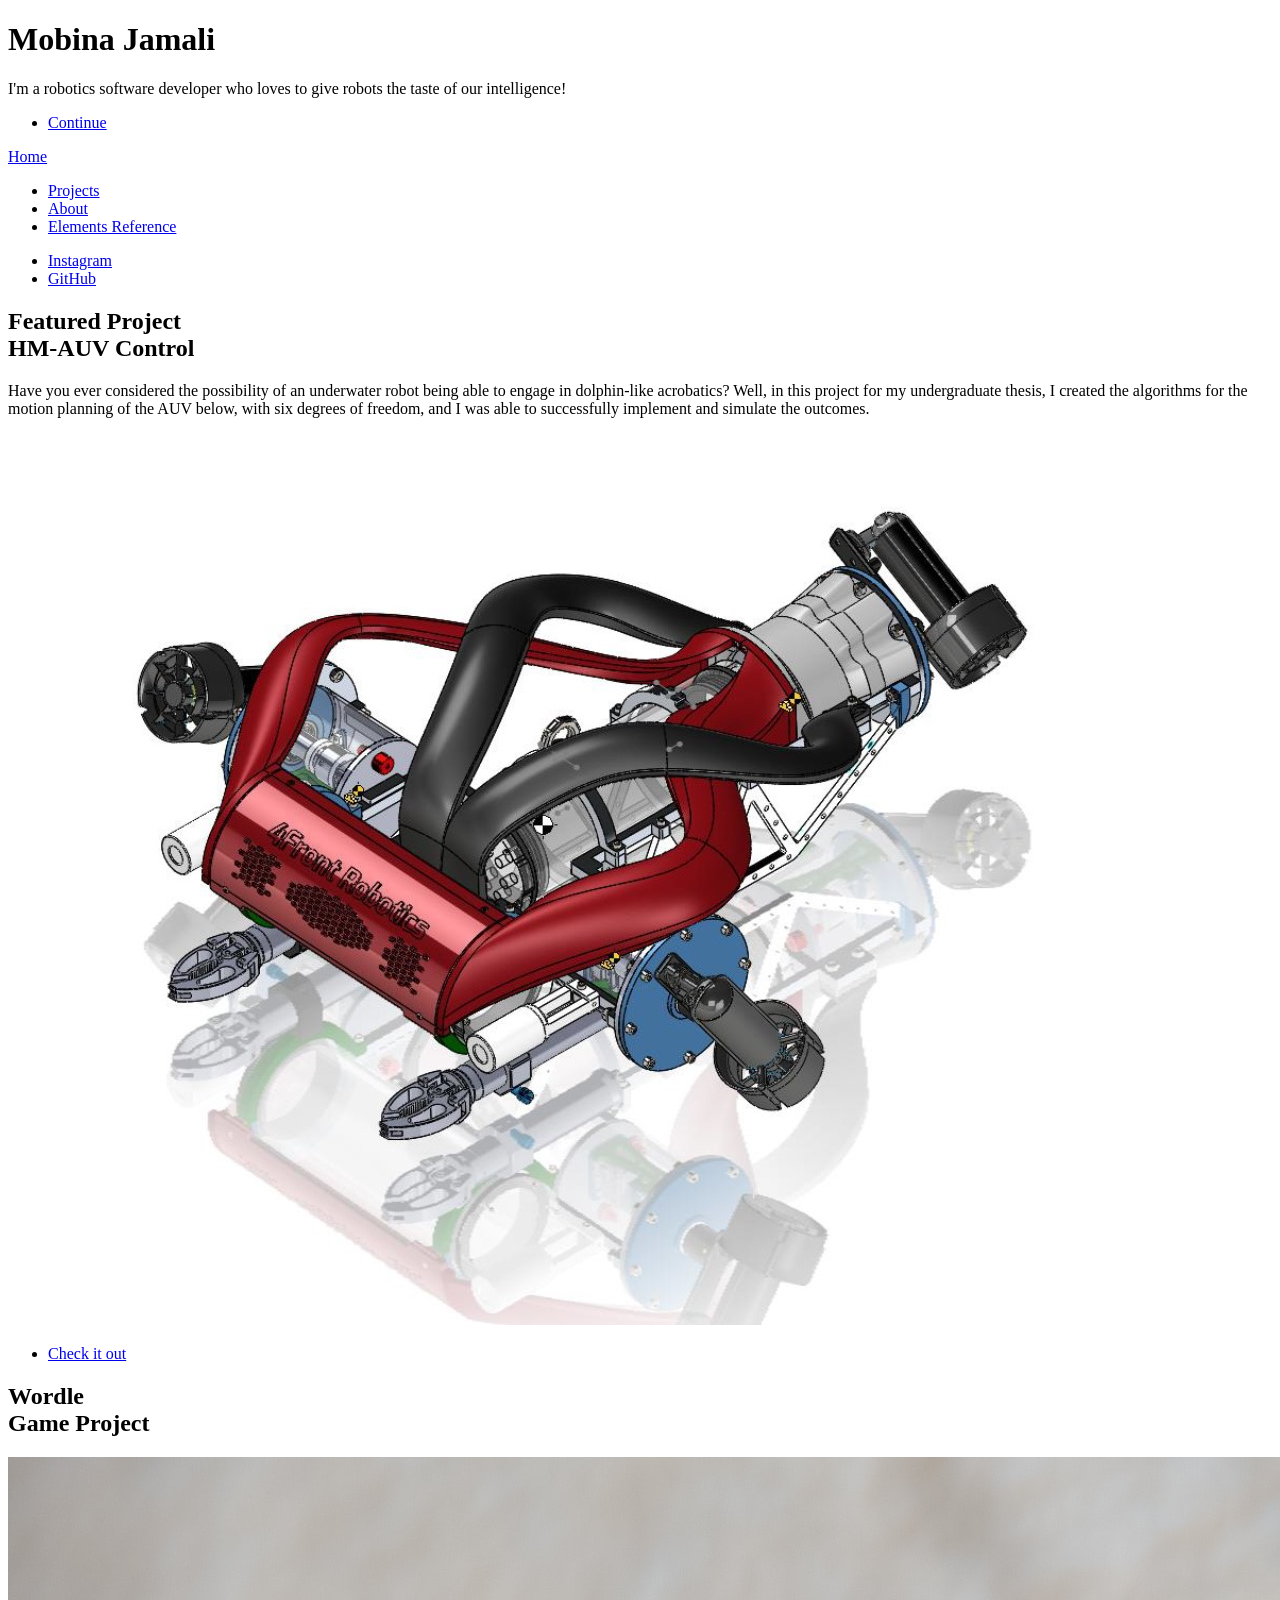
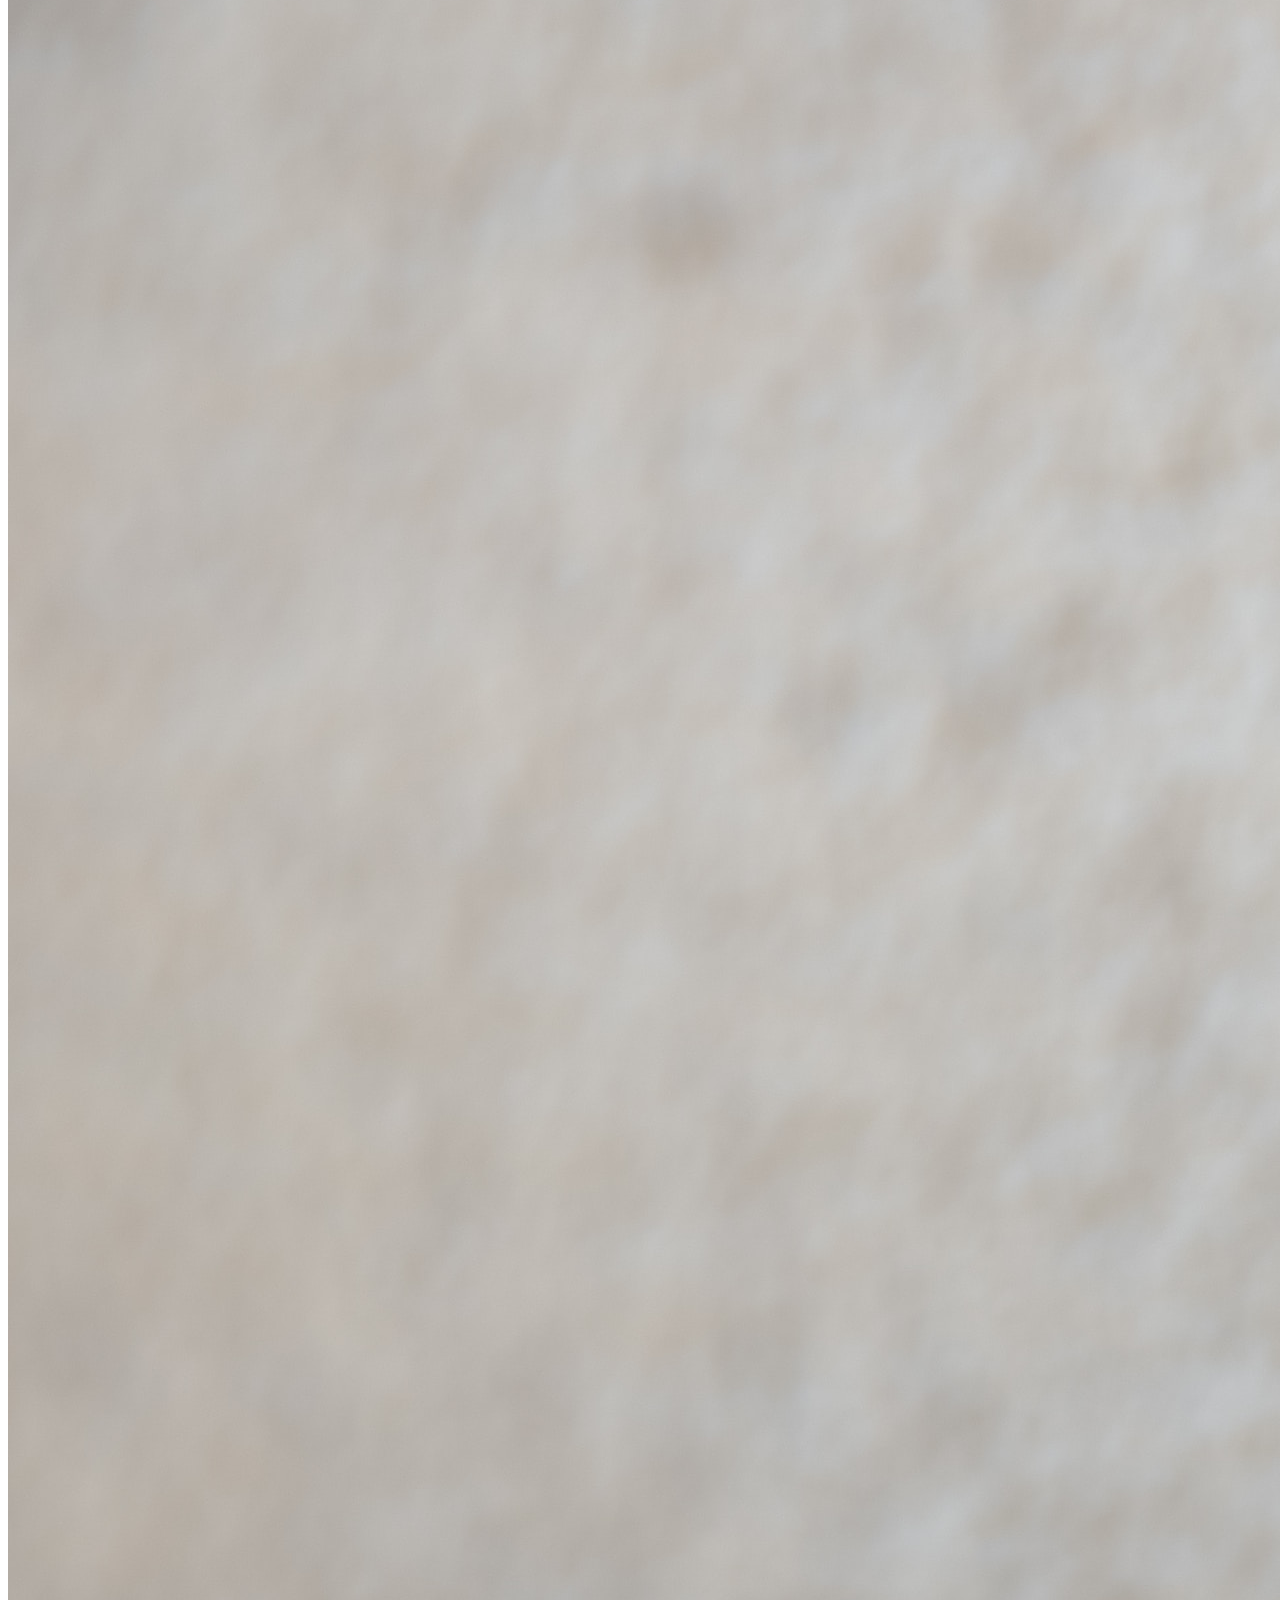
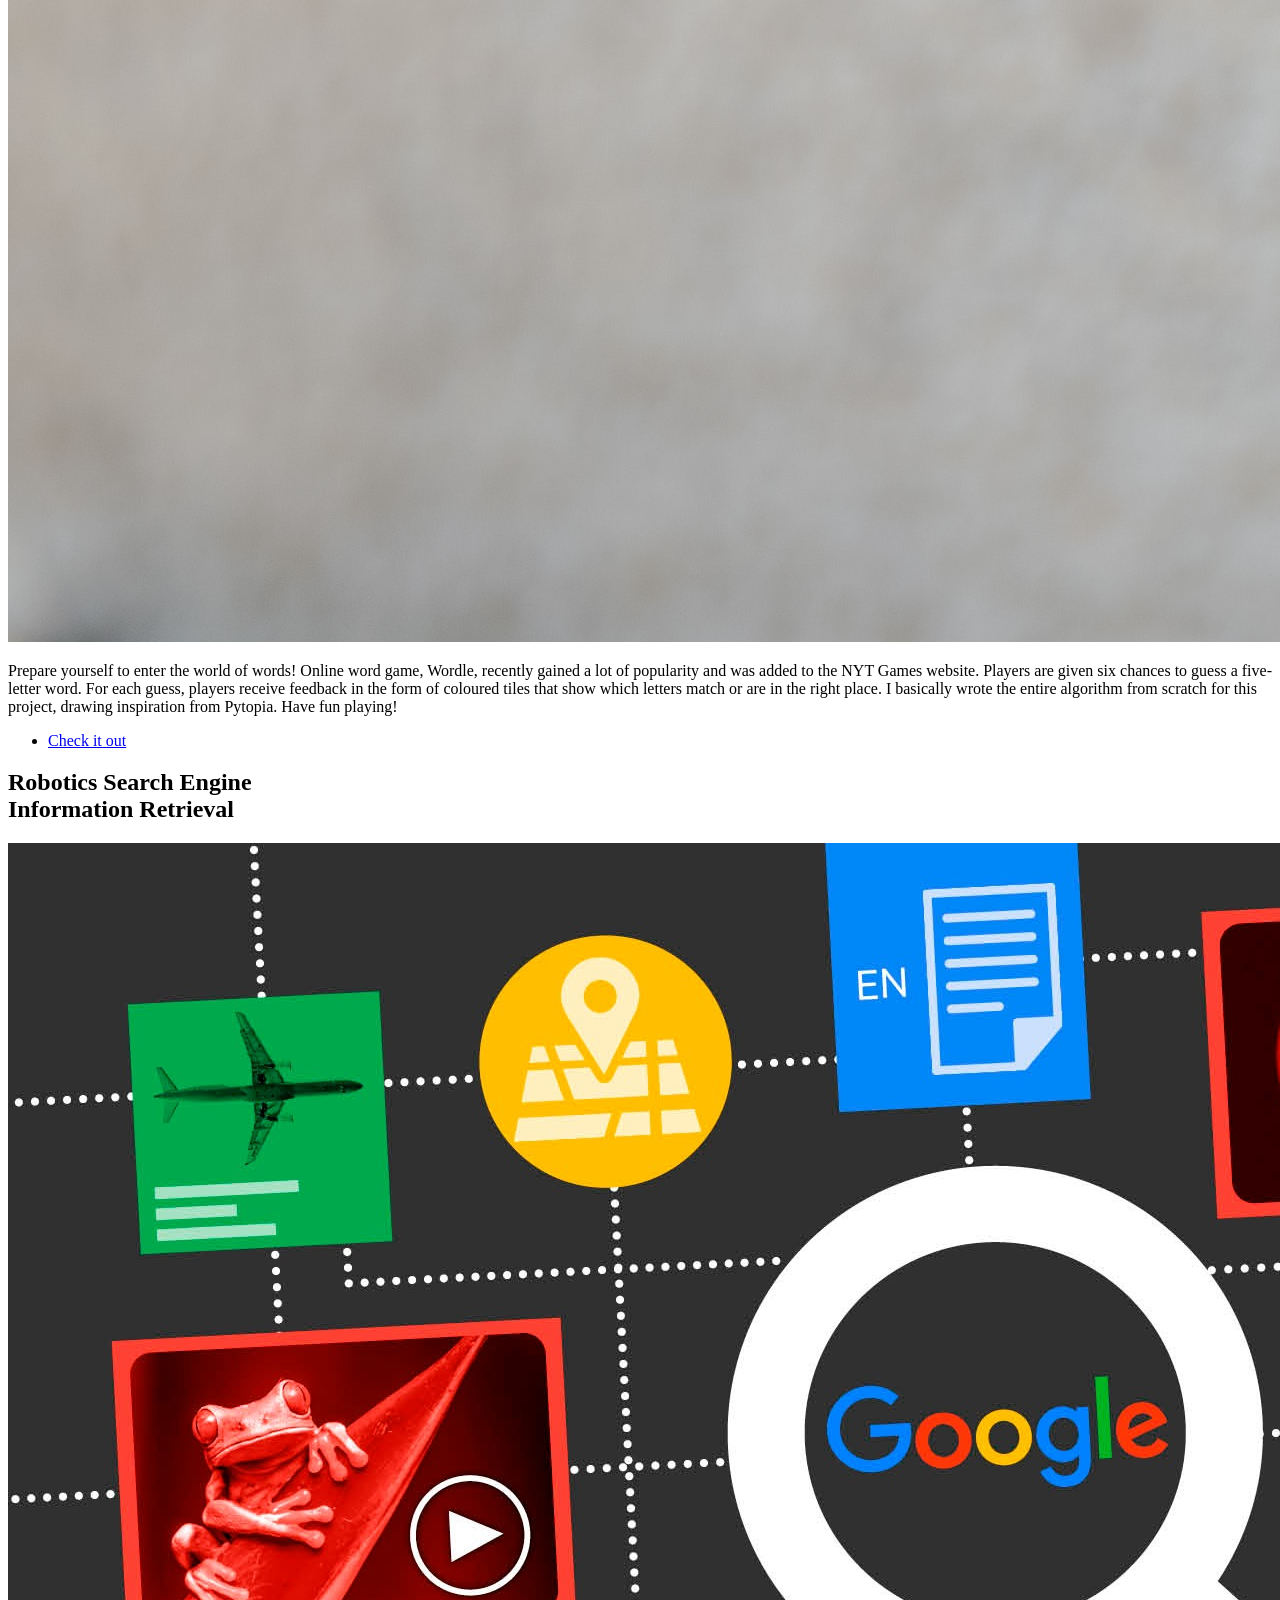
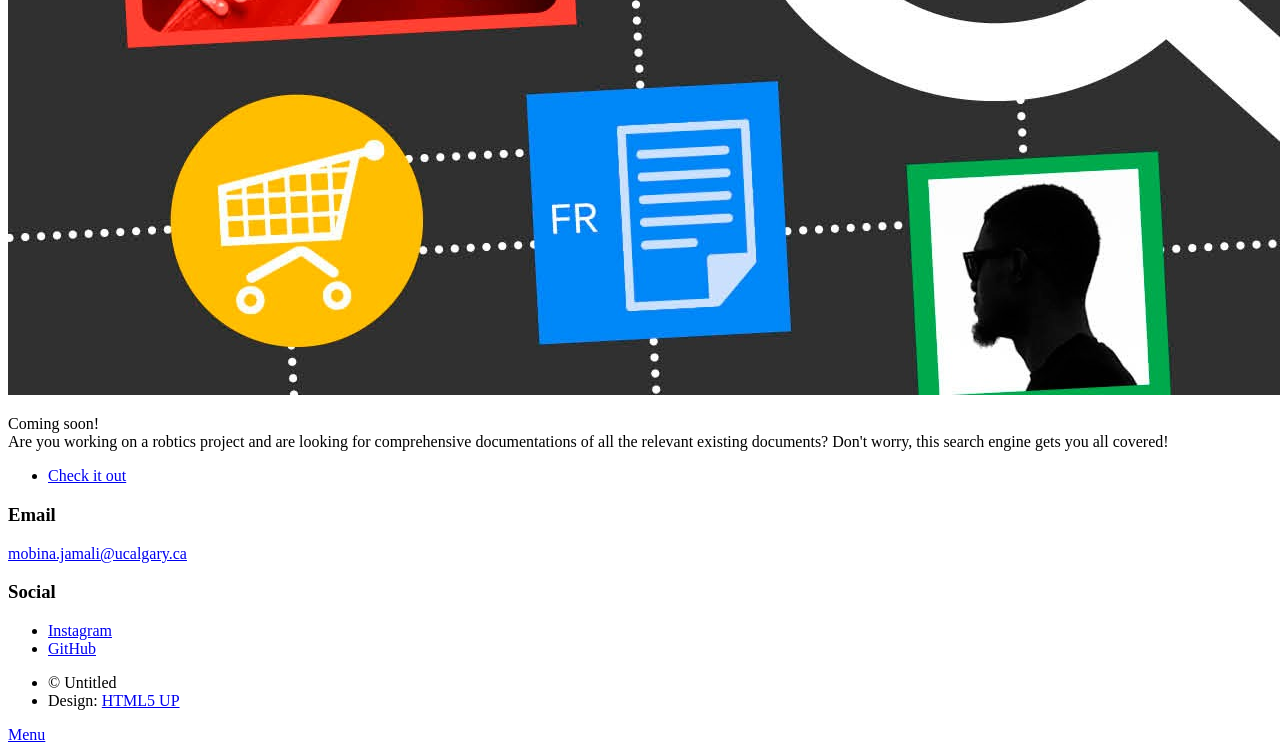
==== commit 960dc3ef: "modifications" ====
--- a/html5up-massively/index.html
+++ b/html5up-massively/index.html
@@ -6,35 +6,39 @@
 -->
 <html>
 	<head>
-		<title>Massively by HTML5 UP</title>
+		<title><www.mobinajamali.ca></www></title>
 		<meta charset="utf-8" />
 		<meta name="viewport" content="width=device-width, initial-scale=1, user-scalable=no" />
 		<link rel="stylesheet" href="assets/css/main.css" />
 		<noscript><link rel="stylesheet" href="assets/css/noscript.css" /></noscript>
 	</head>
+
 	<body class="is-preload">
+
 
 		<!-- Wrapper -->
 			<div id="wrapper" class="fade-in">
 
 				<!-- Intro -->
 					<div id="intro">
-						<h1>My Portfolio</h1>
-						<p>A showcase of my projects and my abilities.</p>
+						<h1>Mobina Jamali</h1>
+						<p>I'm a robotics software developer who loves to give robots the taste of our intelligence!</p>
 						<ul class="actions">
 							<li><a href="#header" class="button icon solid solo fa-arrow-down scrolly">Continue</a></li>
 						</ul>
 					</div>
 
 				<!-- Header -->
-					<header id="header">
-						<a href="index.html" class="logo">Massively</a>
-					</header>
+				<header id="header">
+					<a href="index.html" class="logo">Home</a>
+				</header>
 
 				<!-- Nav -->
 					<nav id="nav">
 						<ul class="links">
-							<li class="active"><a href="index.html">This is Massively</a></li>
+							<li class="active"><a href="index.html">Projects</a></li>
+							<li><a href="generic.html">About</a></li>
+							<li><a href="elements.html">Elements Reference</a></li>
 						</ul>
 						<ul class="icons">
 							<li><a href="https://www.linkedin.com/in/mobina-jamali/" class="icon brands fa-linkedin"><span class="label">Instagram</span></a></li>
@@ -48,15 +52,13 @@
 						<!-- Featured Post -->
 							<article class="post featured">
 								<header class="major">
-									<h2><a href="#">And this is a<br />
-									massive headline</a></h2>
-									<p>Aenean ornare velit lacus varius enim ullamcorper proin aliquam<br />
-									facilisis ante sed etiam magna interdum congue. Lorem ipsum dolor<br />
-									amet nullam sed etiam veroeros.</p>
+									<h2>Featured Project<br />
+									HM-AUV Control</a></h2>
+									<p>Have you ever considered the possibility of an underwater robot being able to engage in dolphin-like acrobatics? Well, in this project for my undergraduate thesis, I created the algorithms for the motion planning of the AUV below, with six degrees of freedom, and I was able to successfully implement and simulate the outcomes.</p>
 								</header>
-								<a href="#" class="image main"><img src="images/pic01.jpg" alt="" /></a>
+								<a href="https://github.com/mobinajamali/AUV-Control" class="image main"><img src="images/auv2.jpg" alt="" /></a>
 								<ul class="actions special">
-									<li><a href="#" class="button large">Check it out</a></li>
+									<li><a href="https://github.com/mobinajamali/AUV-Control" class="button large">Check it out</a></li>
 								</ul>
 							</article>
 
@@ -64,24 +66,25 @@
 							<section class="posts">
 								<article>
 									<header>
-										<h2><a href="#">Project 1<br />
-										ipsum faucibus</a></h2>
+										<h2>Wordle<br />
+										Game Project</a></h2>
 									</header>
-									<a href="#" class="image fit"><img src="images/pic02.jpg" alt="" /></a>
-									<p>Donec eget ex magna. Interdum et malesuada fames ac ante ipsum primis in faucibus. Pellentesque venenatis dolor imperdiet dolor mattis sagittis magna etiam.</p>
+									<a href="https://github.com/mobinajamali/Wordle_Project" class="image fit"><img src="images/nils-huenerfuerst-E-IQ1nbpzZo-unsplash.jpg" alt="" /></a>
+									<p>Prepare yourself to enter the world of words! Online word game, Wordle, recently gained a lot of popularity and was added to the NYT Games website. Players are given six chances to guess a five-letter word. For each guess, players receive feedback in the form of coloured tiles that show which letters match or are in the right place. I basically wrote the entire algorithm from scratch for this project, drawing inspiration from Pytopia. Have fun playing!</p>
 									<ul class="actions special">
-										<li><a href="#" class="button">Full Story</a></li>
+										<li><a href="https://github.com/mobinajamali/Wordle_Project" class="button">Check it out</a></li>
 									</ul>
 								</article>
 								<article>
 									<header>
-										<h2><a href="#">Project 2<br />
-										imperdiet lorem</a></h2>
+										<h2>Robotics Search Engine<br />
+										</a>Information Retrieval</h2>
 									</header>
-									<a href="#" class="image fit"><img src="images/pic03.jpg" alt="" /></a>
-									<p>Donec eget ex magna. Interdum et malesuada fames ac ante ipsum primis in faucibus. Pellentesque venenatis dolor imperdiet dolor mattis sagittis magna etiam.</p>
+									<a href="https://github.com/mobinajamali/Search_Engine" class="image fit"><img src="images/engin2.jpg" alt="" /></a>
+									<p>Coming soon!<br />
+									</a>Are you working on a robtics project and are looking for comprehensive documentations of all the relevant existing documents? Don't worry, this search engine gets you all covered!</p>
 									<ul class="actions special">
-										<li><a href="#" class="button">Full Story</a></li>
+										<li><a href="https://github.com/mobinajamali/Search_Engine" class="button">Check it out</a></li>
 									</ul>
 								</article>
 							</section>
@@ -92,10 +95,6 @@
 				<!-- Footer -->
 					<footer id="footer">
 						<section class="split contact">
-							<section>
-								<h3>Phone</h3>
-								<p><a href="#">(000) 000-0000</a></p>
-							</section>
 							<section>
 								<h3>Email</h3>
 								<p><a href="#">mobina.jamali@ucalgary.ca</a></p>
--- a/html5up-massively/assets/css/main.css
+++ b/html5up-massively/assets/css/main.css
@@ -1,10 +1,10 @@
 @import url(fontawesome-all.min.css);
 @import url("https://fonts.googleapis.com/css?family=Merriweather:300,700,300italic,700italic|Source+Sans+Pro:900");
 
-/*
-	Massively by HTML5 UP
-	html5up.net | @ajlkn
-	Free for personal and commercial use under the CCA 3.0 license (html5up.net/license)
+/*
+	Massively by HTML5 UP
+	html5up.net | @ajlkn
+	Free for personal and commercial use under the CCA 3.0 license (html5up.net/license)
 */
 
 html, body, div, span, applet, object,
--- a/html5up-massively/assets/css/noscript.css
+++ b/html5up-massively/assets/css/noscript.css
@@ -1,9 +1,9 @@
 @import url(font-awesome.min.css);
 
-/*
-	Massively by HTML5 UP
-	html5up.net | @ajlkn
-	Free for personal and commercial use under the CCA 3.0 license (html5up.net/license)
+/*
+	Massively by HTML5 UP
+	html5up.net | @ajlkn
+	Free for personal and commercial use under the CCA 3.0 license (html5up.net/license)
 */
 
 /* Wrapper */
